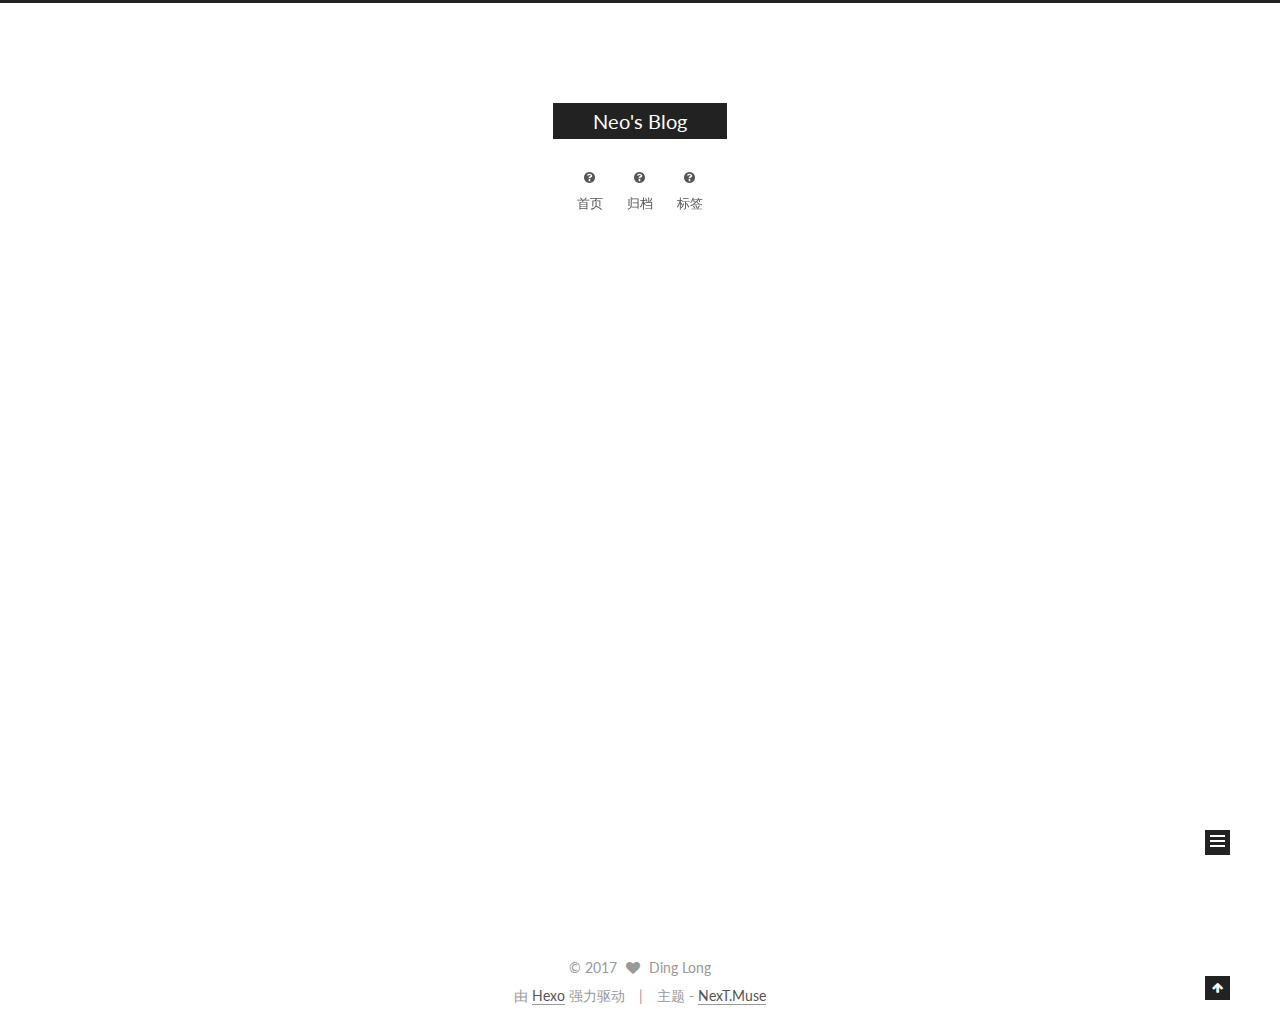
==== index.html @ 4c738f98 "Site updated: 2017-01-03 12:53:39" ====
<!doctype html>



  


<html class="theme-next muse use-motion" lang="zh-Hans">
<head>
  <meta charset="UTF-8"/>
<meta http-equiv="X-UA-Compatible" content="IE=edge" />
<meta name="viewport" content="width=device-width, initial-scale=1, maximum-scale=1"/>



<meta http-equiv="Cache-Control" content="no-transform" />
<meta http-equiv="Cache-Control" content="no-siteapp" />












  
  
  <link href="/lib/fancybox/source/jquery.fancybox.css?v=2.1.5" rel="stylesheet" type="text/css" />




  
  
  
  

  
    
    
  

  

  

  

  

  
    
    
    <link href="//fonts.googleapis.com/css?family=Lato:300,300italic,400,400italic,700,700italic&subset=latin,latin-ext" rel="stylesheet" type="text/css">
  






<link href="/lib/font-awesome/css/font-awesome.min.css?v=4.6.2" rel="stylesheet" type="text/css" />

<link href="/css/main.css?v=5.1.0" rel="stylesheet" type="text/css" />


  <meta name="keywords" content="Hexo, NexT" />








  <link rel="shortcut icon" type="image/x-icon" href="/favicon.ico?v=5.1.0" />






<meta property="og:type" content="website">
<meta property="og:title" content="Neo's Blog">
<meta property="og:url" content="http://yoursite.com/index.html">
<meta property="og:site_name" content="Neo's Blog">
<meta name="twitter:card" content="summary">
<meta name="twitter:title" content="Neo's Blog">



<script type="text/javascript" id="hexo.configurations">
  var NexT = window.NexT || {};
  var CONFIG = {
    root: '/',
    scheme: 'Muse',
    sidebar: {"position":"left","display":"post"},
    fancybox: true,
    motion: true,
    duoshuo: {
      userId: '0',
      author: '博主'
    },
    algolia: {
      applicationID: '',
      apiKey: '',
      indexName: '',
      hits: {"per_page":10},
      labels: {"input_placeholder":"Search for Posts","hits_empty":"We didn't find any results for the search: ${query}","hits_stats":"${hits} results found in ${time} ms"}
    }
  };
</script>



  <link rel="canonical" href="http://yoursite.com/"/>





  <title> Neo's Blog </title>
</head>

<body itemscope itemtype="http://schema.org/WebPage" lang="zh-Hans">

  










  
  
    
  

  <div class="container one-collumn sidebar-position-left 
   page-home 
 ">
    <div class="headband"></div>

    <header id="header" class="header" itemscope itemtype="http://schema.org/WPHeader">
      <div class="header-inner"><div class="site-meta ">
  

  <div class="custom-logo-site-title">
    <a href="/"  class="brand" rel="start">
      <span class="logo-line-before"><i></i></span>
      <span class="site-title">Neo's Blog</span>
      <span class="logo-line-after"><i></i></span>
    </a>
  </div>
    
      <p class="site-subtitle"></p>
    
</div>

<div class="site-nav-toggle">
  <button>
    <span class="btn-bar"></span>
    <span class="btn-bar"></span>
    <span class="btn-bar"></span>
  </button>
</div>

<nav class="site-nav">
  

  
    <ul id="menu" class="menu">
      
        
        <li class="menu-item menu-item-home">
          <a href="/" rel="section">
            
              <i class="menu-item-icon fa fa-fw fa-question-circle"></i> <br />
            
            首页
          </a>
        </li>
      
        
        <li class="menu-item menu-item-archives">
          <a href="/archives" rel="section">
            
              <i class="menu-item-icon fa fa-fw fa-question-circle"></i> <br />
            
            归档
          </a>
        </li>
      
        
        <li class="menu-item menu-item-tags">
          <a href="/tags" rel="section">
            
              <i class="menu-item-icon fa fa-fw fa-question-circle"></i> <br />
            
            标签
          </a>
        </li>
      

      
    </ul>
  

  
</nav>



 </div>
    </header>

    <main id="main" class="main">
      <div class="main-inner">
        <div class="content-wrap">
          <div id="content" class="content">
            
  <section id="posts" class="posts-expand">
    
      

  

  
  
  

  <article class="post post-type-normal " itemscope itemtype="http://schema.org/Article">
  <link itemprop="mainEntityOfPage" href="http://yoursite.com/2016/12/30/乐观锁和悲观锁/">

  <span style="display:none" itemprop="author" itemscope itemtype="http://schema.org/Person">
    <meta itemprop="name" content="Ding Long">
    <meta itemprop="description" content="">
    <meta itemprop="image" content="/images/avatar.gif">
  </span>

  <span style="display:none" itemprop="publisher" itemscope itemtype="http://schema.org/Organization">
    <meta itemprop="name" content="Neo's Blog">
    <span style="display:none" itemprop="logo" itemscope itemtype="http://schema.org/ImageObject">
      <img style="display:none;" itemprop="url image" alt="Neo's Blog" src="">
    </span>
  </span>

    
      <header class="post-header">

        
        
          <h1 class="post-title" itemprop="name headline">
            
            
              
                
                <a class="post-title-link" href="/2016/12/30/乐观锁和悲观锁/" itemprop="url">
                  乐观锁和悲观锁
                </a>
              
            
          </h1>
        

        <div class="post-meta">
          <span class="post-time">
            
              <span class="post-meta-item-icon">
                <i class="fa fa-calendar-o"></i>
              </span>
              
                <span class="post-meta-item-text">发表于</span>
              
              <time title="Post created" itemprop="dateCreated datePublished" datetime="2016-12-30T16:13:19+08:00">
                2016-12-30
              </time>
            

            

            
          </span>

          

          
            
          

          

          
          

          

          

        </div>
      </header>
    


    <div class="post-body" itemprop="articleBody">

      
      

      
        
          
            <h6 id="悲观锁-Pessimistic-Lock"><a href="#悲观锁-Pessimistic-Lock" class="headerlink" title="悲观锁(Pessimistic Lock)"></a>悲观锁(Pessimistic Lock)</h6><p>悲观锁(Pessimistic Lock), 顾名思义，就是很悲观，每次去拿数据的时候都认为别人会修改，所以每次在拿数据的时候都会上锁，这样别人想拿这个数据就会block直到它拿到锁。传统的关系型数据库里边就用到了很多这种锁机制，比如行锁，表锁等，读锁，写锁等，都是在做操作之前先上锁。</p>
<h6 id="乐观锁-Optimistic-Lock"><a href="#乐观锁-Optimistic-Lock" class="headerlink" title="乐观锁(Optimistic Lock)"></a>乐观锁(Optimistic Lock)</h6><p>乐观锁(Optimistic Lock), 顾名思义，就是很乐观，每次去拿数据的时候都认为别人不会修改，所以不会上锁，但是在更新的时候会判断一下在此期间别人有没有去更新这个数据，可以使用版本号等机制。乐观锁适用于多读的应用类型，这样可以提高吞吐量，像数据库如果提供类似于write_condition机制的其实都是提供的乐观锁。</p>
<p>两种锁各有优缺点，不可认为一种好于另一种，像乐观锁适用于写比较少的情况下，即冲突真的很少发生的时候，这样可以省去了锁的开销，加大了系统的整个吞吐量。但如果经常产生冲突，上层应用会不断的进行retry，这样反倒是降低了性能，所以这种情况下用悲观锁就比较合适。</p>

          
        
      
    </div>

    <div>
      
    </div>

    <div>
      
    </div>


    <footer class="post-footer">
      

      

      
      
        <div class="post-eof"></div>
      
    </footer>
  </article>


    
  </section>

  


          </div>
          


          

        </div>
        
          
  
  <div class="sidebar-toggle">
    <div class="sidebar-toggle-line-wrap">
      <span class="sidebar-toggle-line sidebar-toggle-line-first"></span>
      <span class="sidebar-toggle-line sidebar-toggle-line-middle"></span>
      <span class="sidebar-toggle-line sidebar-toggle-line-last"></span>
    </div>
  </div>

  <aside id="sidebar" class="sidebar">
    <div class="sidebar-inner">

      

      

      <section class="site-overview sidebar-panel sidebar-panel-active">
        <div class="site-author motion-element" itemprop="author" itemscope itemtype="http://schema.org/Person">
          <img class="site-author-image" itemprop="image"
               src="/images/avatar.gif"
               alt="Ding Long" />
          <p class="site-author-name" itemprop="name">Ding Long</p>
          <p class="site-description motion-element" itemprop="description"></p>
        </div>
        <nav class="site-state motion-element">
        
          
            <div class="site-state-item site-state-posts">
              <a href="/archives">
                <span class="site-state-item-count">1</span>
                <span class="site-state-item-name">日志</span>
              </a>
            </div>
          

          

          
            <div class="site-state-item site-state-tags">
              <a href="/tags">
                <span class="site-state-item-count">1</span>
                <span class="site-state-item-name">标签</span>
              </a>
            </div>
          

        </nav>

        

        <div class="links-of-author motion-element">
          
        </div>

        
        

        
        

        


      </section>

      

    </div>
  </aside>


        
      </div>
    </main>

    <footer id="footer" class="footer">
      <div class="footer-inner">
        <div class="copyright" >
  
  &copy; 
  <span itemprop="copyrightYear">2017</span>
  <span class="with-love">
    <i class="fa fa-heart"></i>
  </span>
  <span class="author" itemprop="copyrightHolder">Ding Long</span>
</div>


<div class="powered-by">
  由 <a class="theme-link" href="https://hexo.io">Hexo</a> 强力驱动
</div>

<div class="theme-info">
  主题 -
  <a class="theme-link" href="https://github.com/iissnan/hexo-theme-next">
    NexT.Muse
  </a>
</div>


        

        
      </div>
    </footer>

    <div class="back-to-top">
      <i class="fa fa-arrow-up"></i>
    </div>
  </div>

  

<script type="text/javascript">
  if (Object.prototype.toString.call(window.Promise) !== '[object Function]') {
    window.Promise = null;
  }
</script>









  



  
  <script type="text/javascript" src="/lib/jquery/index.js?v=2.1.3"></script>

  
  <script type="text/javascript" src="/lib/fastclick/lib/fastclick.min.js?v=1.0.6"></script>

  
  <script type="text/javascript" src="/lib/jquery_lazyload/jquery.lazyload.js?v=1.9.7"></script>

  
  <script type="text/javascript" src="/lib/velocity/velocity.min.js?v=1.2.1"></script>

  
  <script type="text/javascript" src="/lib/velocity/velocity.ui.min.js?v=1.2.1"></script>

  
  <script type="text/javascript" src="/lib/fancybox/source/jquery.fancybox.pack.js?v=2.1.5"></script>


  


  <script type="text/javascript" src="/js/src/utils.js?v=5.1.0"></script>

  <script type="text/javascript" src="/js/src/motion.js?v=5.1.0"></script>



  
  

  

  


  <script type="text/javascript" src="/js/src/bootstrap.js?v=5.1.0"></script>



  



  




	





  




  
  

  

  

  

  


</body>
</html>
---- css/main.css ----
/* normalize.css v3.0.2 | MIT License | git.io/normalize */
html {
  font-family: sans-serif; /* 1 */
  -ms-text-size-adjust: 100%; /* 2 */
  -webkit-text-size-adjust: 100%; /* 2 */
}
body {
  margin: 0;
}
article,
aside,
details,
figcaption,
figure,
footer,
header,
hgroup,
main,
menu,
nav,
section,
summary {
  display: block;
}
audio,
canvas,
progress,
video {
  display: inline-block; /* 1 */
  vertical-align: baseline; /* 2 */
}
audio:not([controls]) {
  display: none;
  height: 0;
}
[hidden],
template {
  display: none;
}
a {
  background-color: transparent;
}
a:active,
a:hover {
  outline: 0;
}
abbr[title] {
  border-bottom: 1px dotted;
}
b,
strong {
  font-weight: bold;
}
dfn {
  font-style: italic;
}
h1 {
  font-size: 2em;
  margin: 0.67em 0;
}
mark {
  background: #ff0;
  color: #000;
}
small {
  font-size: 80%;
}
sub,
sup {
  font-size: 75%;
  line-height: 0;
  position: relative;
  vertical-align: baseline;
}
sup {
  top: -0.5em;
}
sub {
  bottom: -0.25em;
}
img {
  border: 0;
}
svg:not(:root) {
  overflow: hidden;
}
figure {
  margin: 1em 40px;
}
hr {
  -moz-box-sizing: content-box;
  box-sizing: content-box;
  height: 0;
}
pre {
  overflow: auto;
}
code,
kbd,
pre,
samp {
  font-family: monospace, monospace;
  font-size: 1em;
}
button,
input,
optgroup,
select,
textarea {
  color: inherit; /* 1 */
  font: inherit; /* 2 */
  margin: 0; /* 3 */
}
button {
  overflow: visible;
}
button,
select {
  text-transform: none;
}
button,
html input[type="button"],
input[type="reset"],
input[type="submit"] {
  -webkit-appearance: button; /* 2 */
  cursor: pointer; /* 3 */
}
button[disabled],
html input[disabled] {
  cursor: default;
}
button::-moz-focus-inner,
input::-moz-focus-inner {
  border: 0;
  padding: 0;
}
input {
  line-height: normal;
}
input[type="checkbox"],
input[type="radio"] {
  box-sizing: border-box; /* 1 */
  padding: 0; /* 2 */
}
input[type="number"]::-webkit-inner-spin-button,
input[type="number"]::-webkit-outer-spin-button {
  height: auto;
}
input[type="search"] {
  -webkit-appearance: textfield; /* 1 */
  -moz-box-sizing: content-box;
  -webkit-box-sizing: content-box; /* 2 */
  box-sizing: content-box;
}
input[type="search"]::-webkit-search-cancel-button,
input[type="search"]::-webkit-search-decoration {
  -webkit-appearance: none;
}
fieldset {
  border: 1px solid #c0c0c0;
  margin: 0 2px;
  padding: 0.35em 0.625em 0.75em;
}
legend {
  border: 0; /* 1 */
  padding: 0; /* 2 */
}
textarea {
  overflow: auto;
}
optgroup {
  font-weight: bold;
}
table {
  border-collapse: collapse;
  border-spacing: 0;
}
td,
th {
  padding: 0;
}
::selection {
  background: #262a30;
  color: #fff;
}
body {
  position: relative;
  font-family: 'Lato', "PingFang SC", "Microsoft YaHei", sans-serif;
  font-size: 14px;
  line-height: 2;
  color: #555;
  background: #fff;
}
@media (max-width: 767px) {
  body {
    padding-right: 0 !important;
  }
}
@media (min-width: 768px) and (max-width: 991px) {
  body {
    padding-right: 0 !important;
  }
}
@media (min-width: 1600px) {
  body {
    font-size: 16px;
  }
}
h1,
h2,
h3,
h4,
h5,
h6 {
  margin: 0;
  padding: 0;
  font-weight: bold;
  line-height: 1.5;
  font-family: 'Lato', "PingFang SC", "Microsoft YaHei", sans-serif;
}
h2,
h3,
h4,
h5,
h6 {
  margin: 20px 0 15px;
}
h1 {
  font-size: 22px;
}
@media (max-width: 767px) {
  h1 {
    font-size: 18px;
  }
}
h2 {
  font-size: 20px;
}
@media (max-width: 767px) {
  h2 {
    font-size: 16px;
  }
}
h3 {
  font-size: 18px;
}
@media (max-width: 767px) {
  h3 {
    font-size: 14px;
  }
}
h4 {
  font-size: 16px;
}
@media (max-width: 767px) {
  h4 {
    font-size: 12px;
  }
}
h5 {
  font-size: 14px;
}
@media (max-width: 767px) {
  h5 {
    font-size: 10px;
  }
}
h6 {
  font-size: 12px;
}
@media (max-width: 767px) {
  h6 {
    font-size: 8px;
  }
}
p {
  margin: 0 0 25px 0;
}
a {
  color: #555;
  text-decoration: none;
  border-bottom: 1px solid #999;
  word-wrap: break-word;
}
a:hover {
  color: #222;
  border-bottom-color: #222;
}
ul {
  list-style: none;
}
blockquote {
  margin: 0;
  padding: 0;
}
img {
  display: block;
  margin: auto;
  max-width: 100%;
  height: auto;
}
hr {
  margin: 40px 0;
  height: 3px;
  border: none;
  background-color: #ddd;
  background-image: repeating-linear-gradient(-45deg, #fff, #fff 4px, transparent 4px, transparent 8px);
}
blockquote {
  padding: 0 15px;
  color: #666;
  border-left: 4px solid #ddd;
}
blockquote cite::before {
  content: "-";
  padding: 0 5px;
}
dt {
  font-weight: 700;
}
dd {
  margin: 0;
  padding: 0;
}
.text-left {
  text-align: left;
}
.text-center {
  text-align: center;
}
.text-right {
  text-align: right;
}
.text-justify {
  text-align: justify;
}
.text-nowrap {
  white-space: nowrap;
}
.text-lowercase {
  text-transform: lowercase;
}
.text-uppercase {
  text-transform: uppercase;
}
.text-capitalize {
  text-transform: capitalize;
}
.center-block {
  display: block;
  margin-left: auto;
  margin-right: auto;
}
.clearfix:before,
.clearfix:after {
  content: " ";
  display: table;
}
.clearfix:after {
  clear: both;
}
.pullquote {
  width: 45%;
}
.pullquote.left {
  float: left;
  margin-left: 5px;
  margin-right: 10px;
}
.pullquote.right {
  float: right;
  margin-left: 10px;
  margin-right: 5px;
}
.affix.affix.affix {
  position: fixed;
}
.translation {
  margin-top: -20px;
  font-size: 14px;
  color: #999;
}
.scrollbar-measure {
  width: 100px;
  height: 100px;
  overflow: scroll;
  position: absolute;
  top: -9999px;
}
.use-motion .motion-element {
  opacity: 0;
}
#local-search-input {
  padding: 3px;
  border: none;
  text-indent: 14px;
  border-radius: 0;
  width: 140px;
  outline: none;
  border-bottom: 1px solid #999;
  background: inherit;
  opacity: 0.5;
}
#local-search-input:focus {
  opacity: 1;
}
.search-icon {
  position: absolute;
  top: 9px;
}
table {
  margin: 20px 0;
  width: 100%;
  border-collapse: collapse;
  border-spacing: 0;
  border: 1px solid #ddd;
  font-size: 14px;
  table-layout: fixed;
  word-wrap: break-all;
}
table>tbody>tr:nth-of-type(odd) {
  background-color: #f9f9f9;
}
table>tbody>tr:hover {
  background-color: #f5f5f5;
}
caption,
th,
td {
  padding: 8px;
  text-align: left;
  vertical-align: middle;
  font-weight: normal;
}
th,
td {
  border-bottom: 3px solid #ddd;
  border-right: 1px solid #eee;
}
th {
  padding-bottom: 10px;
  font-weight: 700;
}
td {
  border-bottom-width: 1px;
}
html,
body {
  height: 100%;
}
.container {
  position: relative;
  min-height: 100%;
}
.header-inner {
  margin: 0 auto;
  padding: 100px 0 70px;
  width: 700px;
}
@media (min-width: 1600px) {
  .container .header-inner {
    width: 900px;
  }
}
.main {
  padding-bottom: 150px;
}
.main-inner {
  margin: 0 auto;
  width: 700px;
}
@media (min-width: 1600px) {
  .container .main-inner {
    width: 900px;
  }
}
.footer {
  position: absolute;
  left: 0;
  bottom: 0;
  width: 100%;
  min-height: 50px;
}
.footer-inner {
  box-sizing: border-box;
  margin: 20px auto;
  width: 700px;
}
@media (min-width: 1600px) {
  .container .footer-inner {
    width: 900px;
  }
}
pre,
.highlight {
  overflow: auto;
  margin: 20px 0;
  padding: 0;
  font-size: 13px;
  color: #4d4d4c;
  background: #f7f7f7;
  line-height: 1.6;
}
pre,
code {
  font-family: consolas, Menlo, "PingFang SC", "Microsoft YaHei", monospace;
}
code {
  padding: 2px 4px;
  word-wrap: break-word;
  color: #4d4d4c;
  background: #f7f7f7;
  border-radius: 3px;
  font-size: 13px;
}
pre code {
  padding: 0;
  color: #4d4d4c;
  background: none;
  text-shadow: none;
}
.highlight {
  border-radius: 1px;
}
.highlight pre {
  border: none;
  margin: 0;
  padding: 10px 0;
}
.highlight table {
  margin: 0;
  width: auto;
  border: none;
}
.highlight td {
  border: none;
  padding: 0;
}
.highlight figcaption {
  font-size: 1em;
  color: #4d4d4c;
  line-height: 1em;
  margin-bottom: 1em;
}
.highlight figcaption:before,
.highlight figcaption:after {
  content: " ";
  display: table;
}
.highlight figcaption:after {
  clear: both;
}
.highlight figcaption a {
  float: right;
  color: #4d4d4c;
}
.highlight figcaption a:hover {
  border-bottom-color: #4d4d4c;
}
.highlight .gutter pre {
  padding-left: 10px;
  padding-right: 10px;
  color: #869194;
  text-align: right;
  background-color: #eff2f3;
}
.highlight .code pre {
  padding-left: 10px;
  padding-right: 10px;
  background-color: #f7f7f7;
}
.highlight .line {
  height: 20px;
}
.gutter {
  -webkit-user-select: none;
  -moz-user-select: none;
  -ms-user-select: none;
  user-select: none;
}
.gist table {
  width: auto;
}
.gist table td {
  border: none;
}
pre .deletion {
  background: #fdd;
}
pre .addition {
  background: #dfd;
}
pre .meta {
  color: #8959a8;
}
pre .comment {
  color: #8e908c;
}
pre .variable,
pre .attribute,
pre .tag,
pre .regexp,
pre .ruby .constant,
pre .xml .tag .title,
pre .xml .pi,
pre .xml .doctype,
pre .html .doctype,
pre .css .id,
pre .css .class,
pre .css .pseudo {
  color: #c82829;
}
pre .number,
pre .preprocessor,
pre .built_in,
pre .literal,
pre .params,
pre .constant,
pre .command {
  color: #f5871f;
}
pre .ruby .class .title,
pre .css .rules .attribute,
pre .string,
pre .value,
pre .inheritance,
pre .header,
pre .ruby .symbol,
pre .xml .cdata,
pre .special,
pre .number,
pre .formula {
  color: #718c00;
}
pre .title,
pre .css .hexcolor {
  color: #3e999f;
}
pre .function,
pre .python .decorator,
pre .python .title,
pre .ruby .function .title,
pre .ruby .title .keyword,
pre .perl .sub,
pre .javascript .title,
pre .coffeescript .title {
  color: #4271ae;
}
pre .keyword,
pre .javascript .function {
  color: #8959a8;
}
.full-image.full-image.full-image {
  border: none;
  max-width: 100%;
  width: auto;
  margin: 20px auto;
}
@media (min-width: 992px) {
  .full-image.full-image.full-image {
    max-width: none;
    width: 126%;
    margin: 0 -13%;
  }
}
.blockquote-center,
.page-home .post-type-quote blockquote,
.page-post-detail .post-type-quote blockquote {
  position: relative;
  margin: 40px 0;
  padding: 0;
  border-left: none;
  text-align: center;
}
.blockquote-center::before,
.page-home .post-type-quote blockquote::before,
.page-post-detail .post-type-quote blockquote::before,
.blockquote-center::after,
.page-home .post-type-quote blockquote::after,
.page-post-detail .post-type-quote blockquote::after {
  position: absolute;
  content: ' ';
  display: block;
  width: 100%;
  height: 24px;
  opacity: 0.2;
  background-repeat: no-repeat;
  background-position: 0 -6px;
  background-size: 22px 22px;
}
.blockquote-center::before,
.page-home .post-type-quote blockquote::before,
.page-post-detail .post-type-quote blockquote::before {
  top: -20px;
  background-image: url("../images/quote-l.svg");
  border-top: 1px solid #ccc;
}
.blockquote-center::after,
.page-home .post-type-quote blockquote::after,
.page-post-detail .post-type-quote blockquote::after {
  bottom: -20px;
  background-image: url("../images/quote-r.svg");
  border-bottom: 1px solid #ccc;
  background-position: 100% 8px;
}
.blockquote-center p,
.page-home .post-type-quote blockquote p,
.page-post-detail .post-type-quote blockquote p,
.blockquote-center div,
.page-home .post-type-quote blockquote div,
.page-post-detail .post-type-quote blockquote div {
  text-align: center;
}
.post .post-body .group-picture img {
  box-sizing: border-box;
  padding: 0 3px;
  border: none;
}
.post .group-picture-row {
  overflow: hidden;
  margin-top: 6px;
}
.post .group-picture-row:first-child {
  margin-top: 0;
}
.post .group-picture-column {
  float: left;
}
.page-post-detail .post-body .group-picture-column {
  float: none;
  margin-top: 10px;
  width: auto !important;
}
.page-post-detail .post-body .group-picture-column img {
  margin: 0 auto;
}
.page-archive .group-picture-container {
  overflow: hidden;
}
.page-archive .group-picture-row {
  float: left;
}
.page-archive .group-picture-row:first-child {
  margin-top: 6px;
}
.page-archive .group-picture-column {
  max-width: 150px;
  max-height: 150px;
}
.note {
  padding: 20px;
  margin: 20px 0;
  border: 1px solid #eee;
  border-left-width: 5px;
  border-radius: 3px;
}
.note h2,
.note h3,
.note h4,
.note h5,
.note h6 {
  margin-top: 0;
  margin-bottom: 5px;
}
.note p:last-child {
  margin-bottom: 0;
}
.note code {
  border-radius: 3px;
}
.note+.note {
  margin-top: -5px;
}
.default {
  border-left-color: #777;
}
.default h2,
.default h3,
.default h4,
.default h5,
.default h6 {
  color: #777;
}
.primary {
  border-left-color: #428bca;
}
.primary h2,
.primary h3,
.primary h4,
.primary h5,
.primary h6 {
  color: #428bca;
}
.success {
  border-left-color: #5cb85c;
}
.success h2,
.success h3,
.success h4,
.success h5,
.success h6 {
  color: #5cb85c;
}
.danger {
  border-left-color: #d9534f;
}
.danger h2,
.danger h3,
.danger h4,
.danger h5,
.danger h6 {
  color: #d9534f;
}
.warning {
  border-left-color: #f0ad4e;
}
.warning h2,
.warning h3,
.warning h4,
.warning h5,
.warning h6 {
  color: #f0ad4e;
}
.info {
  border-left-color: #5bc0de;
}
.info h2,
.info h3,
.info h4,
.info h5,
.info h6 {
  color: #5bc0de;
}
.btn {
  display: inline-block;
  padding: 0 20px;
  font-size: 14px;
  color: #fff;
  background: #222;
  border: 2px solid #222;
  text-decoration: none;
  border-radius: 0;
  transition-property: background-color;
  transition-duration: 0.2s;
  transition-timing-function: ease-in-out;
  transition-delay: 0s;
}
.btn:hover,
.post-more-link .btn:hover {
  border-color: #222;
  color: #222;
  background: #fff;
}
.btn-bar {
  display: block;
  width: 22px;
  height: 2px;
  background: #555;
  border-radius: 1px;
}
.btn-bar+.btn-bar {
  margin-top: 4px;
}
.pagination {
  margin: 120px 0 40px;
  text-align: center;
  border-top: 1px solid #eee;
}
.page-number-basic,
.pagination .prev,
.pagination .next,
.pagination .page-number,
.pagination .space {
  display: inline-block;
  position: relative;
  top: -1px;
  margin: 0 10px;
  padding: 0 10px;
  line-height: 30px;
}
@media (max-width: 767px) {
  .page-number-basic,
  .pagination .prev,
  .pagination .next,
  .pagination .page-number,
  .pagination .space {
    margin: 0 5px;
  }
}
.pagination .prev,
.pagination .next,
.pagination .page-number {
  border-bottom: 0;
  border-top: 1px solid #eee;
  transition-property: border-color;
  transition-duration: 0.2s;
  transition-timing-function: ease-in-out;
  transition-delay: 0s;
}
.pagination .prev:hover,
.pagination .next:hover,
.pagination .page-number:hover {
  border-top-color: #222;
}
.pagination .space {
  padding: 0;
  margin: 0;
}
.pagination .prev {
  margin-left: 0;
}
.pagination .next {
  margin-right: 0;
}
.pagination .page-number.current {
  color: #fff;
  background: #ccc;
  border-top-color: #ccc;
}
@media (max-width: 767px) {
  .pagination {
    border-top: none;
  }
  .pagination .prev,
  .pagination .next,
  .pagination .page-number {
    margin-bottom: 10px;
    border-top: 0;
    border-bottom: 1px solid #eee;
  }
  .pagination .prev:hover,
  .pagination .next:hover,
  .pagination .page-number:hover {
    border-bottom-color: #222;
  }
}
.comments {
  margin: 60px 20px 0;
}
.tag-cloud {
  text-align: center;
}
.tag-cloud a {
  display: inline-block;
  margin: 10px;
}
.back-to-top {
  box-sizing: border-box;
  position: fixed;
  bottom: -100px;
  right: 50px;
  z-index: 1050;
  padding: 0 6px;
  width: 25px;
  background: #222;
  font-size: 12px;
  opacity: 1;
  color: #fff;
  cursor: pointer;
  text-align: center;
  -webkit-transform: translateZ(0);
  transition-property: bottom;
  transition-duration: 0.2s;
  transition-timing-function: ease-in-out;
  transition-delay: 0s;
}
@media (max-width: 767px) {
  .back-to-top {
    display: none;
  }
}
@media (min-width: 768px) and (max-width: 991px) {
  .back-to-top {
    display: none;
  }
}
.back-to-top.back-to-top-on {
  bottom: 19px;
}
.header {
  background: #fff;
}
.header-inner {
  position: relative;
}
.headband {
  height: 3px;
  background: #222;
}
.site-meta {
  margin: 0;
  text-align: center;
}
@media (max-width: 767px) {
  .site-meta {
    text-align: center;
  }
}
.brand {
  position: relative;
  display: inline-block;
  padding: 0 40px;
  color: #fff;
  background: #222;
  border-bottom: none;
}
.brand:hover {
  color: #fff;
}
.logo {
  display: inline-block;
  margin-right: 5px;
  line-height: 36px;
  vertical-align: top;
}
.site-title {
  display: inline-block;
  vertical-align: top;
  line-height: 36px;
  font-size: 20px;
  font-weight: normal;
  font-family: 'Lato', "PingFang SC", "Microsoft YaHei", sans-serif;
}
.site-subtitle {
  margin-top: 10px;
  font-size: 13px;
  color: #999;
}
.use-motion .brand {
  opacity: 0;
}
.use-motion .logo,
.use-motion .site-title,
.use-motion .site-subtitle {
  opacity: 0;
  position: relative;
  top: -10px;
}
.site-nav-toggle {
  display: none;
  position: absolute;
  top: 10px;
  left: 10px;
}
@media (max-width: 767px) {
  .site-nav-toggle {
    display: block;
  }
}
.site-nav-toggle button {
  margin-top: 2px;
  padding: 9px 10px;
  background: transparent;
  border: none;
}
@media (max-width: 767px) {
  .site-nav {
    display: none;
    margin: 0 -10px;
    padding: 0 10px;
    clear: both;
    border-top: 1px solid #ddd;
  }
}
@media (min-width: 768px) and (max-width: 991px) {
  .site-nav {
    display: block !important;
  }
}
@media (min-width: 992px) {
  .site-nav {
    display: block !important;
  }
}
.menu {
  margin-top: 20px;
  padding-left: 0;
  text-align: center;
}
.menu .menu-item {
  display: inline-block;
  margin: 0 10px;
}
@media screen and (max-width: 767px) {
  .menu .menu-item {
    margin-top: 10px;
  }
}
.menu .menu-item a {
  display: block;
  font-size: 13px;
  text-transform: capitalize;
  line-height: inherit;
  border-bottom: 1px solid transparent;
  transition-property: border-color;
  transition-duration: 0.2s;
  transition-timing-function: ease-in-out;
  transition-delay: 0s;
}
.menu .menu-item a:hover {
  border-bottom-color: #222;
}
.menu .menu-item .fa {
  margin-right: 5px;
}
.use-motion .menu-item {
  opacity: 0;
}
.post-body {
  font-family: 'Lato', "PingFang SC", "Microsoft YaHei", sans-serif;
}
@media (max-width: 767px) {
  .post-body {
    word-break: break-word;
  }
}
.post-body .fancybox img {
  display: block !important;
  margin: 0 auto;
  cursor: pointer;
  cursor: zoom-in;
  cursor: -webkit-zoom-in;
}
.post-body .image-caption,
.post-body .figure .caption {
  margin: 10px auto 15px;
  text-align: center;
  font-size: 14px;
  color: #999;
  font-weight: bold;
  line-height: 1;
}
.post-sticky-flag {
  display: inline-block;
  font-size: 16px;
  -ms-transform: rotate(30deg);
  -webkit-transform: rotate(30deg);
  -moz-transform: rotate(30deg);
  -ms-transform: rotate(30deg);
  -o-transform: rotate(30deg);
  transform: rotate(30deg);
}
.posts-expand {
  padding-top: 40px;
}
@media (max-width: 767px) {
  .posts-expand {
    margin: 0 20px;
  }
  .post-body pre,
  .post-body .highlight {
    padding: 10px;
  }
  .post-body pre .gutter pre,
  .post-body .highlight .gutter pre {
    padding-right: 10px;
  }
}
@media (min-width: 992px) {
  .posts-expand .post-body {
    text-align: justify;
  }
}
.posts-expand .post-body h2,
.posts-expand .post-body h3,
.posts-expand .post-body h4,
.posts-expand .post-body h5,
.posts-expand .post-body h6 {
  padding-top: 10px;
}
.posts-expand .post-body h2 .header-anchor,
.posts-expand .post-body h3 .header-anchor,
.posts-expand .post-body h4 .header-anchor,
.posts-expand .post-body h5 .header-anchor,
.posts-expand .post-body h6 .header-anchor {
  float: right;
  margin-left: 10px;
  color: #ccc;
  border-bottom-style: none;
  visibility: hidden;
}
.posts-expand .post-body h2 .header-anchor:hover,
.posts-expand .post-body h3 .header-anchor:hover,
.posts-expand .post-body h4 .header-anchor:hover,
.posts-expand .post-body h5 .header-anchor:hover,
.posts-expand .post-body h6 .header-anchor:hover {
  color: inherit;
}
.posts-expand .post-body h2:hover .header-anchor,
.posts-expand .post-body h3:hover .header-anchor,
.posts-expand .post-body h4:hover .header-anchor,
.posts-expand .post-body h5:hover .header-anchor,
.posts-expand .post-body h6:hover .header-anchor {
  visibility: visible;
}
.posts-expand .post-body ul li {
  list-style: circle;
}
.posts-expand .post-body img {
  box-sizing: border-box;
  margin: auto;
  padding: 3px;
  border: 1px solid #ddd;
}
.posts-expand .fancybox img {
  margin: 0 auto;
}
@media (max-width: 767px) {
  .posts-collapse {
    margin: 0 20px;
  }
  .posts-collapse .post-title,
  .posts-collapse .post-meta {
    display: block;
    width: auto;
    text-align: left;
  }
}
.posts-collapse {
  position: relative;
  z-index: 1010;
  margin-left: 55px;
}
.posts-collapse::after {
  content: " ";
  position: absolute;
  top: 20px;
  left: 0;
  margin-left: -2px;
  width: 4px;
  height: 100%;
  background: #f5f5f5;
  z-index: -1;
}
@media (max-width: 767px) {
  .posts-collapse {
    margin: 0 20px;
  }
}
.posts-collapse .collection-title {
  position: relative;
  margin: 60px 0;
}
.posts-collapse .collection-title h2 {
  margin-left: 20px;
}
.posts-collapse .collection-title small {
  color: #bbb;
}
.posts-collapse .collection-title::before {
  content: " ";
  position: absolute;
  left: 0;
  top: 50%;
  margin-left: -4px;
  margin-top: -4px;
  width: 8px;
  height: 8px;
  background: #bbb;
  border-radius: 50%;
}
.posts-collapse .post {
  margin: 30px 0;
}
.posts-collapse .post-header {
  position: relative;
  transition-duration: 0.2s;
  transition-timing-function: ease-in-out;
  transition-delay: 0s;
  transition-property: border;
  border-bottom: 1px dashed #ccc;
}
.posts-collapse .post-header::before {
  content: " ";
  position: absolute;
  left: 0;
  top: 12px;
  width: 6px;
  height: 6px;
  margin-left: -4px;
  background: #bbb;
  border-radius: 50%;
  border: 1px solid #fff;
  transition-duration: 0.2s;
  transition-timing-function: ease-in-out;
  transition-delay: 0s;
  transition-property: background;
}
.posts-collapse .post-header:hover {
  border-bottom-color: #666;
}
.posts-collapse .post-header:hover::before {
  background: #222;
}
.posts-collapse .post-meta {
  position: absolute;
  font-size: 12px;
  left: 20px;
  top: 5px;
}
.posts-collapse .post-comments-count {
  display: none;
}
.posts-collapse .post-title {
  margin-left: 60px;
  font-size: 16px;
  font-weight: normal;
  line-height: inherit;
}
.posts-collapse .post-title::after {
  margin-left: 3px;
  opacity: 0.6;
}
.posts-collapse .post-title a {
  color: #666;
  border-bottom: none;
}
.page-home .post-type-quote .post-header,
.page-post-detail .post-type-quote .post-header,
.page-home .post-type-quote .post-tags,
.page-post-detail .post-type-quote .post-tags {
  display: none;
}
.posts-expand .post-title {
  font-size: 26px;
  text-align: center;
  word-break: break-word;
  font-weight: 400;
}
@media (max-width: 767px) {
  .posts-expand .post-title {
    font-size: 22px;
  }
}
.posts-expand .post-title-link {
  display: inline-block;
  position: relative;
  color: #555;
  border-bottom: none;
  line-height: 1.2;
  vertical-align: top;
}
.posts-expand .post-title-link::before {
  content: "";
  position: absolute;
  width: 100%;
  height: 2px;
  bottom: 0;
  left: 0;
  background-color: #000;
  visibility: hidden;
  -webkit-transform: scaleX(0);
  -moz-transform: scaleX(0);
  -ms-transform: scaleX(0);
  -o-transform: scaleX(0);
  transform: scaleX(0);
  transition-duration: 0.2s;
  transition-timing-function: ease-in-out;
  transition-delay: 0s;
}
.posts-expand .post-title-link:hover::before {
  visibility: visible;
  -webkit-transform: scaleX(1);
  -moz-transform: scaleX(1);
  -ms-transform: scaleX(1);
  -o-transform: scaleX(1);
  transform: scaleX(1);
}
.posts-expand .post-title-link .fa {
  font-size: 16px;
}
.posts-expand .post-meta {
  margin: 3px 0 60px 0;
  color: #999;
  font-family: 'Lato', "PingFang SC", "Microsoft YaHei", sans-serif;
  font-size: 12px;
  text-align: center;
}
.posts-expand .post-meta .post-category-list {
  display: inline-block;
  margin: 0;
  padding: 3px;
}
.posts-expand .post-meta .post-category-list-link {
  color: #999;
}
.posts-expand .post-meta .post-description {
  font-size: 14px;
  margin-top: 2px;
}
.post-meta-divider {
  margin: 0 0.5em;
}
.post-meta-item-icon {
  margin-right: 3px;
}
@media (min-width: 768px) and (max-width: 991px) {
  .post-meta-item-icon {
    display: inline-block;
  }
}
@media (max-width: 767px) {
  .post-meta-item-icon {
    display: inline-block;
  }
}
@media (min-width: 768px) and (max-width: 991px) {
  .post-meta-item-text {
    display: none;
  }
}
@media (max-width: 767px) {
  .post-meta-item-text {
    display: none;
  }
}
@media (max-width: 767px) {
  .posts-expand .post-comments-count {
    display: none;
  }
}
.post-more-link {
  margin-top: 50px;
}
.post-more-link .btn {
  color: #fff;
  font-size: 14px;
  background: #222;
  border-radius: 0;
  line-height: 2;
}
.posts-expand .post-tags {
  margin-top: 40px;
  text-align: center;
}
.posts-expand .post-tags a {
  display: inline-block;
  margin-right: 10px;
  font-size: 13px;
}
.post-nav {
  display: table;
  margin-top: 60px;
  width: 100%;
  border-top: 1px solid #eee;
}
.post-nav-divider {
  display: table-cell;
  width: 10%;
}
.post-nav-item {
  display: table-cell;
  padding: 10px 0 0 0;
  width: 45%;
  vertical-align: top;
}
.post-nav-item a {
  position: relative;
  display: block;
  line-height: 25px;
  font-size: 14px;
  color: #555;
  border-bottom: none;
}
.post-nav-item a:hover {
  color: #222;
  border-bottom: none;
}
.post-nav-item a:active {
  top: 2px;
}
.post-nav-item .fa {
  position: absolute;
  top: 8px;
  left: 0;
  font-size: 12px;
}
.post-nav-next a {
  padding-left: 15px;
}
.post-nav-prev {
  text-align: right;
}
.post-nav-prev a {
  padding-right: 15px;
}
.post-nav-prev .fa {
  right: 0;
  left: auto;
}
.posts-expand .post-eof {
  display: block;
  margin: 80px auto 60px;
  width: 8%;
  height: 1px;
  background: #ccc;
  text-align: center;
}
.post:last-child .post-eof.post-eof.post-eof {
  display: none;
}
.post-gallery {
  display: table;
  table-layout: fixed;
  width: 100%;
  border-collapse: separate;
}
.post-gallery-row {
  display: table-row;
}
.post-gallery .post-gallery-img {
  display: table-cell;
  text-align: center;
  vertical-align: middle;
  border: none;
}
.post-gallery .post-gallery-img img {
  max-width: 100%;
  max-height: 100%;
  border: none;
}
.fancybox-close,
.fancybox-close:hover {
  border: none;
}
.sidebar {
  position: fixed;
  right: 0;
  top: 0;
  bottom: 0;
  width: 0;
  z-index: 1040;
  box-shadow: inset 0 2px 6px #000;
  background: #222;
  -webkit-transform: translateZ(0);
}
.sidebar a {
  color: #999;
  border-bottom-color: #555;
}
.sidebar a:hover {
  color: #eee;
}
@media (min-width: 768px) and (max-width: 991px) {
  .sidebar {
    display: none !important;
  }
}
@media (max-width: 767px) {
  .sidebar {
    display: none !important;
  }
}
.sidebar-inner {
  position: relative;
  padding: 20px 10px;
  color: #999;
  text-align: center;
}
.sidebar-toggle {
  position: fixed;
  right: 50px;
  bottom: 45px;
  width: 15px;
  height: 15px;
  padding: 5px;
  background: #222;
  line-height: 0;
  z-index: 1050;
  cursor: pointer;
  -webkit-transform: translateZ(0);
}
@media (min-width: 768px) and (max-width: 991px) {
  .sidebar-toggle {
    display: none;
  }
}
@media (max-width: 767px) {
  .sidebar-toggle {
    display: none;
  }
}
.sidebar-toggle-line {
  position: relative;
  display: inline-block;
  vertical-align: top;
  height: 2px;
  width: 100%;
  background: #fff;
  margin-top: 3px;
}
.sidebar-toggle-line:first-child {
  margin-top: 0;
}
.site-author-image {
  display: block;
  margin: 0 auto;
  padding: 2px;
  max-width: 96px;
  height: auto;
  border: 2px solid #333;
}
.site-author-name {
  margin: 5px 0 0;
  text-align: center;
  color: #f5f5f5;
  font-weight: normal;
}
.site-description {
  margin-top: 5px;
  text-align: center;
  font-size: 14px;
  color: #999;
}
.site-state {
  overflow: hidden;
  line-height: 1.4;
  white-space: nowrap;
  text-align: center;
}
.site-state-item {
  display: inline-block;
  padding: 0 15px;
  border-left: 1px solid #333;
}
.site-state-item:first-child {
  border-left: none;
}
.site-state-item a {
  border-bottom: none;
}
.site-state-item-count {
  display: block;
  text-align: center;
  color: inherit;
  font-weight: 600;
  font-size: 18px;
}
.site-state-item-name {
  font-size: 13px;
  color: inherit;
}
.feed-link {
  margin-top: 20px;
}
.feed-link a {
  display: inline-block;
  padding: 0 15px;
  color: #fc6423;
  border: 1px solid #fc6423;
  border-radius: 4px;
}
.feed-link a i {
  color: #fc6423;
  font-size: 14px;
}
.feed-link a:hover {
  color: #fff;
  background: #fc6423;
}
.feed-link a:hover i {
  color: #fff;
}
.links-of-author {
  margin-top: 20px;
}
.links-of-author a {
  display: inline-block;
  vertical-align: middle;
  margin-right: 10px;
  margin-bottom: 10px;
  border-bottom-color: #555;
  font-size: 13px;
}
.links-of-author a:before {
  display: inline-block;
  vertical-align: middle;
  margin-right: 3px;
  content: " ";
  width: 4px;
  height: 4px;
  border-radius: 50%;
  background: #3224a8;
}
.links-of-blogroll {
  font-size: 13px;
}
.links-of-blogroll-title {
  margin-top: 20px;
  font-size: 14px;
  font-weight: 600;
}
.links-of-blogroll-list {
  margin: 0;
  padding: 0;
}
.links-of-blogroll-item {
  padding: 2px 10px;
}
.sidebar-nav {
  margin: 0 0 20px;
  padding-left: 0;
}
.sidebar-nav li {
  display: inline-block;
  cursor: pointer;
  border-bottom: 1px solid transparent;
  font-size: 14px;
  color: #555;
}
.sidebar-nav li:hover {
  color: #f5f5f5;
}
.page-post-detail .sidebar-nav-toc {
  padding: 0 5px;
}
.page-post-detail .sidebar-nav-overview {
  margin-left: 10px;
}
.sidebar-nav .sidebar-nav-active {
  color: #87daff;
  border-bottom-color: #87daff;
}
.sidebar-nav .sidebar-nav-active:hover {
  color: #87daff;
}
.sidebar-panel {
  display: none;
}
.sidebar-panel-active {
  display: block;
}
.post-toc-empty {
  font-size: 14px;
  color: #666;
}
.post-toc-wrap {
  overflow: hidden;
}
.post-toc {
  overflow: auto;
}
.post-toc ol {
  margin: 0;
  padding: 0 2px 5px 10px;
  text-align: left;
  list-style: none;
  font-size: 14px;
}
.post-toc ol > ol {
  padding-left: 0;
}
.post-toc ol a {
  transition-duration: 0.2s;
  transition-timing-function: ease-in-out;
  transition-delay: 0s;
  transition-property: all;
  color: #999;
  border-bottom-color: #555;
}
.post-toc ol a:hover {
  color: #ccc;
  border-bottom-color: #ccc;
}
.post-toc .nav-item {
  overflow: hidden;
  text-overflow: ellipsis;
  white-space: nowrap;
  line-height: 1.8;
}
.post-toc .nav .nav-child {
  display: none;
}
.post-toc .nav .active > .nav-child {
  display: block;
}
.post-toc .nav .active-current > .nav-child {
  display: block;
}
.post-toc .nav .active-current > .nav-child > .nav-item {
  display: block;
}
.post-toc .nav .active > a {
  color: #87daff;
  border-bottom-color: #87daff;
}
.post-toc .nav .active-current > a {
  color: #87daff;
}
.post-toc .nav .active-current > a:hover {
  color: #87daff;
}
.footer {
  font-size: 14px;
  color: #999;
}
.footer img {
  border: none;
}
.footer-inner {
  text-align: center;
}
.with-love {
  display: inline-block;
  margin: 0 5px;
}
.powered-by,
.theme-info {
  display: inline-block;
}
.powered-by {
  margin-right: 10px;
}
.powered-by::after {
  content: "|";
  padding-left: 10px;
}
.cc-license {
  margin-top: 10px;
  text-align: center;
}
.cc-license .cc-opacity {
  opacity: 0.7;
  border-bottom: none;
}
.cc-license .cc-opacity:hover {
  opacity: 0.9;
}
.cc-license img {
  display: inline-block;
}
.theme-next #ds-thread #ds-reset {
  color: #555;
}
.theme-next #ds-thread #ds-reset .ds-replybox {
  margin-bottom: 30px;
}
.theme-next #ds-thread #ds-reset .ds-replybox .ds-avatar,
.theme-next #ds-reset .ds-avatar img {
  box-shadow: none;
}
.theme-next #ds-thread #ds-reset .ds-textarea-wrapper {
  border-color: #c7d4e1;
  background: none;
  border-top-right-radius: 3px;
  border-top-left-radius: 3px;
}
.theme-next #ds-thread #ds-reset .ds-textarea-wrapper textarea {
  height: 60px;
}
.theme-next #ds-reset .ds-rounded-top {
  border-radius: 0;
}
.theme-next #ds-thread #ds-reset .ds-post-toolbar {
  box-sizing: border-box;
  border: 1px solid #c7d4e1;
  background: #f6f8fa;
}
.theme-next #ds-thread #ds-reset .ds-post-options {
  height: 40px;
  border: none;
  background: none;
}
.theme-next #ds-thread #ds-reset .ds-toolbar-buttons {
  top: 11px;
}
.theme-next #ds-thread #ds-reset .ds-sync {
  top: 5px;
}
.theme-next #ds-thread #ds-reset .ds-post-button {
  top: 4px;
  right: 5px;
  width: 90px;
  height: 30px;
  border: 1px solid #c5ced7;
  border-radius: 3px;
  background-image: linear-gradient(#fbfbfc, #f5f7f9);
  color: #60676d;
}
.theme-next #ds-thread #ds-reset .ds-post-button:hover {
  background-position: 0 -30px;
  color: #60676d;
}
.theme-next #ds-thread #ds-reset .ds-comments-info {
  padding: 10px 0;
}
.theme-next #ds-thread #ds-reset .ds-sort {
  display: none;
}
.theme-next #ds-thread #ds-reset li.ds-tab a.ds-current {
  border: none;
  background: #f6f8fa;
  color: #60676d;
}
.theme-next #ds-thread #ds-reset li.ds-tab a.ds-current:hover {
  background-color: #e9f0f7;
  color: #60676d;
}
.theme-next #ds-thread #ds-reset li.ds-tab a {
  border-radius: 2px;
  padding: 5px;
}
.theme-next #ds-thread #ds-reset .ds-login-buttons p {
  color: #999;
  line-height: 36px;
}
.theme-next #ds-thread #ds-reset .ds-login-buttons .ds-service-list li {
  height: 28px;
}
.theme-next #ds-thread #ds-reset .ds-service-list a {
  background: none;
  padding: 5px;
  border: 1px solid;
  border-radius: 3px;
  text-align: center;
}
.theme-next #ds-thread #ds-reset .ds-service-list a:hover {
  color: #fff;
  background: #666;
}
.theme-next #ds-thread #ds-reset .ds-service-list .ds-weibo {
  color: #fc9b00;
  border-color: #fc9b00;
}
.theme-next #ds-thread #ds-reset .ds-service-list .ds-weibo:hover {
  background: #fc9b00;
}
.theme-next #ds-thread #ds-reset .ds-service-list .ds-qq {
  color: #60a3ec;
  border-color: #60a3ec;
}
.theme-next #ds-thread #ds-reset .ds-service-list .ds-qq:hover {
  background: #60a3ec;
}
.theme-next #ds-thread #ds-reset .ds-service-list .ds-renren {
  color: #2e7ac4;
  border-color: #2e7ac4;
}
.theme-next #ds-thread #ds-reset .ds-service-list .ds-renren:hover {
  background: #2e7ac4;
}
.theme-next #ds-thread #ds-reset .ds-service-list .ds-douban {
  color: #37994c;
  border-color: #37994c;
}
.theme-next #ds-thread #ds-reset .ds-service-list .ds-douban:hover {
  background: #37994c;
}
.theme-next #ds-thread #ds-reset .ds-service-list .ds-kaixin {
  color: #fef20d;
  border-color: #fef20d;
}
.theme-next #ds-thread #ds-reset .ds-service-list .ds-kaixin:hover {
  background: #fef20d;
}
.theme-next #ds-thread #ds-reset .ds-service-list .ds-netease {
  color: #f00;
  border-color: #f00;
}
.theme-next #ds-thread #ds-reset .ds-service-list .ds-netease:hover {
  background: #f00;
}
.theme-next #ds-thread #ds-reset .ds-service-list .ds-sohu {
  color: #ffcb05;
  border-color: #ffcb05;
}
.theme-next #ds-thread #ds-reset .ds-service-list .ds-sohu:hover {
  background: #ffcb05;
}
.theme-next #ds-thread #ds-reset .ds-service-list .ds-baidu {
  color: #2831e0;
  border-color: #2831e0;
}
.theme-next #ds-thread #ds-reset .ds-service-list .ds-baidu:hover {
  background: #2831e0;
}
.theme-next #ds-thread #ds-reset .ds-service-list .ds-google {
  color: #166bec;
  border-color: #166bec;
}
.theme-next #ds-thread #ds-reset .ds-service-list .ds-google:hover {
  background: #166bec;
}
.theme-next #ds-thread #ds-reset .ds-service-list .ds-weixin {
  color: #00ce0d;
  border-color: #00ce0d;
}
.theme-next #ds-thread #ds-reset .ds-service-list .ds-weixin:hover {
  background: #00ce0d;
}
.theme-next #ds-thread #ds-reset .ds-service-list .ds-more-services {
  border: none;
}
.theme-next #ds-thread #ds-reset .ds-service-list .ds-more-services:hover {
  background: none;
}
.theme-next #ds-reset .duoshuo-ua-admin {
  display: inline-block;
  color: #f00;
}
.theme-next #ds-reset .duoshuo-ua-platform,
.theme-next #ds-reset .duoshuo-ua-browser {
  color: #ccc;
}
.theme-next #ds-reset .duoshuo-ua-platform .fa,
.theme-next #ds-reset .duoshuo-ua-browser .fa {
  display: inline-block;
  margin-right: 3px;
}
.theme-next #ds-reset .duoshuo-ua-separator {
  display: inline-block;
  margin-left: 5px;
}
.theme-next .this_ua {
  background-color: #ccc !important;
  border-radius: 4px;
  padding: 0 5px !important;
  margin: 1px 1px !important;
  border: 1px solid #bbb !important;
  color: #fff;
  display: inline-block !important;
}
.theme-next .this_ua.admin {
  background-color: #d9534f !important;
  border-color: #d9534f !important;
}
.theme-next .this_ua.platform.iOS,
.theme-next .this_ua.platform.Mac,
.theme-next .this_ua.platform.Windows {
  background-color: #39b3d7 !important;
  border-color: #46b8da !important;
}
.theme-next .this_ua.platform.Linux {
  background-color: #3a3a3a !important;
  border-color: #1f1f1f !important;
}
.theme-next .this_ua.platform.Android {
  background-color: #00c47d !important;
  border-color: #01b171 !important;
}
.theme-next .this_ua.browser.Mobile,
.theme-next .this_ua.browser.Chrome {
  background-color: #5cb85c !important;
  border-color: #4cae4c !important;
}
.theme-next .this_ua.browser.Firefox {
  background-color: #f0ad4e !important;
  border-color: #eea236 !important;
}
.theme-next .this_ua.browser.Maxthon,
.theme-next .this_ua.browser.IE {
  background-color: #428bca !important;
  border-color: #357ebd !important;
}
.theme-next .this_ua.browser.baidu,
.theme-next .this_ua.browser.UCBrowser,
.theme-next .this_ua.browser.Opera {
  background-color: #d9534f !important;
  border-color: #d43f3a !important;
}
.theme-next .this_ua.browser.Android,
.theme-next .this_ua.browser.QQBrowser {
  background-color: #78ace9 !important;
  border-color: #4cae4c !important;
}
.cloud-tie-wrapper img {
  display: inline-block;
}
.cloud-tie-wrapper .total-txt {
  font-size: 1em !important;
}
.cloud-tie-join-count .join-count {
  color: #555 !important;
  font-size: inherit !important;
  margin: 0 !important;
}
.post-spread {
  margin-top: 20px;
  text-align: center;
}
.jiathis_style {
  display: inline-block;
}
.jiathis_style a {
  border: none;
}
.post-spread {
  margin-top: 20px;
  text-align: center;
}
.bdshare-slide-button-box a {
  border: none;
}
.bdsharebuttonbox {
  display: inline-block;
}
.bdsharebuttonbox a {
  border: none;
}
ul.search-result-list {
  padding-left: 0px;
  margin: 0px 5px 0px 8px;
}
p.search-result {
  border-bottom: 1px dashed #ccc;
  padding: 5px 0;
}
a.search-result-title {
  font-weight: bold;
}
a.search-result {
  border-bottom: transparent;
  display: block;
  white-space: nowrap;
  overflow: hidden;
  text-overflow: ellipsis;
}
.search-keyword {
  border-bottom: 1px dashed #f00;
  font-size: 14px;
  font-weight: bold;
  color: #f00;
}
#local-search-result {
  height: 88%;
  overflow: auto;
}
.popup {
  display: none;
  position: fixed;
  top: 10%;
  left: 50%;
  width: 700px;
  height: 80%;
  margin-left: -350px;
  padding: 3px 0 0 10px;
  background: #fff;
  color: #333;
  z-index: 9999;
  border-radius: 5px;
}
@media (max-width: 767px) {
  .popup {
    padding: 3px;
    top: 0;
    left: 0;
    margin: 0;
    width: 100%;
    height: 100%;
    border-radius: 0px;
  }
}
.popoverlay {
  position: fixed;
  width: 100%;
  height: 100%;
  top: 0px;
  left: 0px;
  z-index: 2080;
  background-color: rgba(0,0,0,0.3);
}
#local-search-input {
  margin-bottom: 10px;
  padding: 10px;
  width: 97%;
  font-size: 18px;
}
.popup .fa-search {
  padding-top: 8px;
}
.popup-btn-close {
  position: absolute;
  top: 6px;
  right: 14px;
  color: #4ebd79;
  font-size: 14px;
  font-weight: bold;
  text-transform: uppercase;
  cursor: pointer;
}
#no-result {
  position: absolute;
  left: 44%;
  top: 42%;
  color: #ccc;
}
.site-uv,
.site-pv,
.page-pv {
  display: inline-block;
}
.site-uv .busuanzi-value,
.site-pv .busuanzi-value,
.page-pv .busuanzi-value {
  margin: 0 5px;
}
.site-uv {
  margin-right: 10px;
}
.site-uv::after {
  content: "|";
  padding-left: 10px;
}
.use-motion .post {
  opacity: 0;
}
.page-archive .archive-page-counter {
  position: relative;
  top: 3px;
  left: 20px;
}
@media (max-width: 767px) {
  .page-archive .archive-page-counter {
    top: 5px;
  }
}
.page-archive .posts-collapse .archive-move-on {
  position: absolute;
  top: 11px;
  left: 0;
  margin-left: -6px;
  width: 10px;
  height: 10px;
  opacity: 0.5;
  background: #555;
  border: 1px solid #fff;
  border-radius: 50%;
}
.category-all-page .category-all-title {
  text-align: center;
}
.category-all-page .category-all {
  margin-top: 20px;
}
.category-all-page .category-list {
  margin: 0;
  padding: 0;
  list-style: none;
}
.category-all-page .category-list-item {
  margin: 5px 10px;
}
.category-all-page .category-list-count {
  color: #bbb;
}
.category-all-page .category-list-count:before {
  display: inline;
  content: " (";
}
.category-all-page .category-list-count:after {
  display: inline;
  content: ") ";
}
.category-all-page .category-list-child {
  padding-left: 10px;
}
#schedule ul#event-list {
  padding-left: 30px;
}
#schedule ul#event-list hr {
  margin: 20px 0 45px 0 !important;
  background: #222;
}
#schedule ul#event-list hr:after {
  display: inline-block;
  content: 'NOW';
  background: #222;
  color: #fff;
  font-weight: bold;
  text-align: right;
  padding: 0 5px;
}
#schedule ul#event-list li.event {
  margin: 20px 0px;
  background: #f9f9f9;
  padding-left: 10px;
  min-height: 40px;
}
#schedule ul#event-list li.event h2.event-summary {
  margin: 0;
  padding-bottom: 3px;
}
#schedule ul#event-list li.event h2.event-summary:before {
  display: inline-block;
  font-family: FontAwesome;
  font-size: 8px;
  content: '\f111';
  vertical-align: middle;
  margin-right: 25px;
  color: #bbb;
}
#schedule ul#event-list li.event span.event-relative-time {
  display: inline-block;
  font-size: 12px;
  font-weight: 400;
  padding-left: 12px;
  color: #bbb;
}
#schedule ul#event-list li.event span.event-details {
  display: block;
  color: #bbb;
  margin-left: 56px;
  padding-top: 3px;
  padding-bottom: 6px;
  text-indent: -24px;
  line-height: 18px;
}
#schedule ul#event-list li.event span.event-details:before {
  text-indent: 0;
  display: inline-block;
  width: 14px;
  font-family: FontAwesome;
  text-align: center;
  margin-right: 9px;
  color: #bbb;
}
#schedule ul#event-list li.event span.event-details.event-location:before {
  content: '\f041';
}
#schedule ul#event-list li.event span.event-details.event-duration:before {
  content: '\f017';
}
#schedule ul#event-list li.event-past {
  background: #fcfcfc;
}
#schedule ul#event-list li.event-past > * {
  opacity: 0.6;
}
#schedule ul#event-list li.event-past h2.event-summary {
  color: #bbb;
}
#schedule ul#event-list li.event-past h2.event-summary:before {
  color: #dfdfdf;
}
#schedule ul#event-list li.event-now {
  background: #222;
  color: #fff;
  padding: 15px 0 15px 10px;
}
#schedule ul#event-list li.event-now h2.event-summary:before {
  -webkit-transform: scale(1.2);
  -moz-transform: scale(1.2);
  -ms-transform: scale(1.2);
  -o-transform: scale(1.2);
  transform: scale(1.2);
  color: #fff;
  animation: dot-flash 1s alternate infinite ease-in-out;
}
#schedule ul#event-list li.event-now * {
  color: #fff !important;
}
@-moz-keyframes dot-flash {
  from {
    opacity: 1;
    -webkit-transform: scale(1.1);
    -moz-transform: scale(1.1);
    -ms-transform: scale(1.1);
    -o-transform: scale(1.1);
    transform: scale(1.1);
  }
  to {
    opacity: 0;
    -webkit-transform: scale(1);
    -moz-transform: scale(1);
    -ms-transform: scale(1);
    -o-transform: scale(1);
    transform: scale(1);
  }
}
@-webkit-keyframes dot-flash {
  from {
    opacity: 1;
    -webkit-transform: scale(1.1);
    -moz-transform: scale(1.1);
    -ms-transform: scale(1.1);
    -o-transform: scale(1.1);
    transform: scale(1.1);
  }
  to {
    opacity: 0;
    -webkit-transform: scale(1);
    -moz-transform: scale(1);
    -ms-transform: scale(1);
    -o-transform: scale(1);
    transform: scale(1);
  }
}
@-o-keyframes dot-flash {
  from {
    opacity: 1;
    -webkit-transform: scale(1.1);
    -moz-transform: scale(1.1);
    -ms-transform: scale(1.1);
    -o-transform: scale(1.1);
    transform: scale(1.1);
  }
  to {
    opacity: 0;
    -webkit-transform: scale(1);
    -moz-transform: scale(1);
    -ms-transform: scale(1);
    -o-transform: scale(1);
    transform: scale(1);
  }
}
@keyframes dot-flash {
  from {
    opacity: 1;
    -webkit-transform: scale(1.1);
    -moz-transform: scale(1.1);
    -ms-transform: scale(1.1);
    -o-transform: scale(1.1);
    transform: scale(1.1);
  }
  to {
    opacity: 0;
    -webkit-transform: scale(1);
    -moz-transform: scale(1);
    -ms-transform: scale(1);
    -o-transform: scale(1);
    transform: scale(1);
  }
}
.page-post-detail .sidebar-toggle-line {
  background: #87daff;
}
.page-post-detail .comments {
  overflow: hidden;
}
@media (max-width: 767px) {
  .header-inner,
  .container .main-inner,
  .footer-inner {
    width: auto;
  }
}
embed {
  display: block;
  margin: 0px auto 25px auto;
}
.custom-logo .site-meta-headline {
  text-align: center;
}
.custom-logo .brand {
  background: none;
}
.custom-logo .site-title {
  margin: 10px auto 0;
  font-size: 24px;
  color: #222;
}
.custom-logo .site-title a {
  border: none;
}
.custom-logo-image {
  margin: 0 auto;
  padding: 5px;
  max-width: 150px;
  background: #fff;
}
@media (max-width: 767px) {
  .site-nav {
    position: absolute;
    left: 0;
    top: 52px;
    margin: 0;
    width: 100%;
    padding: 0;
    background: #fff;
    border-bottom: 1px solid #ddd;
    z-index: 1;
  }
}
@media (max-width: 767px) {
  .menu {
    text-align: left;
  }
}
@media (max-width: 767px) {
  .menu .menu-item {
    display: block;
    margin: 0 10px;
    vertical-align: top;
  }
}
@media (max-width: 767px) {
  .menu .menu-item br {
    display: none;
  }
}
@media (max-width: 767px) {
  .menu .menu-item a {
    padding: 5px 10px;
  }
}
.menu .menu-item .fa {
  margin-right: 0;
}
.site-search form {
  display: none;
}
.links-of-blogroll-inline .links-of-blogroll-item {
  display: inline-block;
}
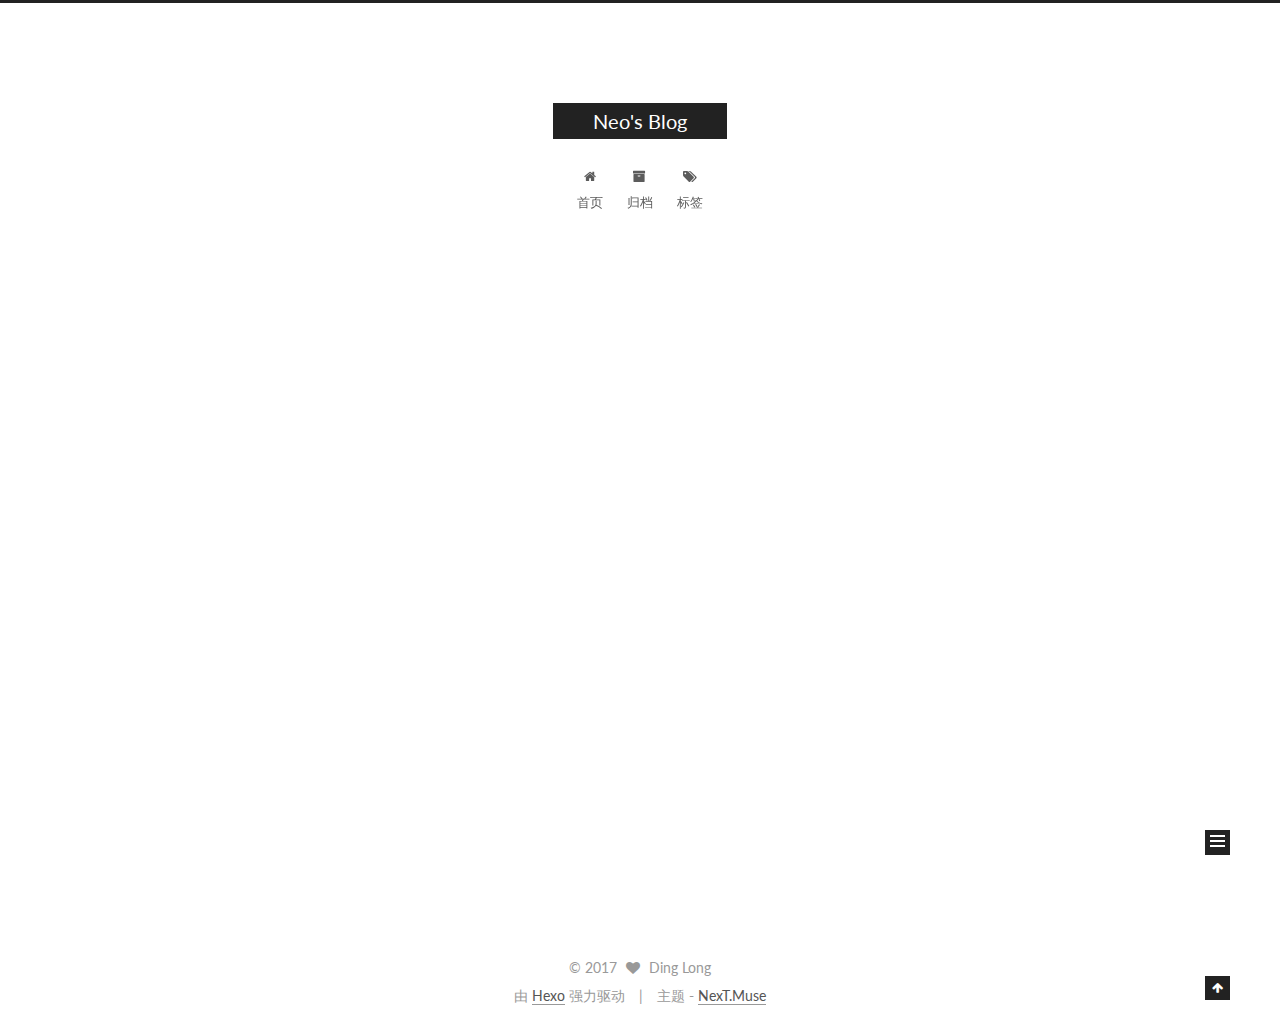
==== commit 21c00ef3: "Site updated: 2017-01-03 12:55:08" ====
--- a/index.html
+++ b/index.html
@@ -183,7 +183,7 @@
         <li class="menu-item menu-item-home">
           <a href="/" rel="section">
             
-              <i class="menu-item-icon fa fa-fw fa-question-circle"></i> <br />
+              <i class="menu-item-icon fa fa-fw fa-home"></i> <br />
             
             首页
           </a>
@@ -193,7 +193,7 @@
         <li class="menu-item menu-item-archives">
           <a href="/archives" rel="section">
             
-              <i class="menu-item-icon fa fa-fw fa-question-circle"></i> <br />
+              <i class="menu-item-icon fa fa-fw fa-archive"></i> <br />
             
             归档
           </a>
@@ -203,7 +203,7 @@
         <li class="menu-item menu-item-tags">
           <a href="/tags" rel="section">
             
-              <i class="menu-item-icon fa fa-fw fa-question-circle"></i> <br />
+              <i class="menu-item-icon fa fa-fw fa-tags"></i> <br />
             
             标签
           </a>
--- a/css/main.css
+++ b/css/main.css
@@ -1680,7 +1680,7 @@
   width: 4px;
   height: 4px;
   border-radius: 50%;
-  background: #3224a8;
+  background: #49ff2a;
 }
 .links-of-blogroll {
   font-size: 13px;
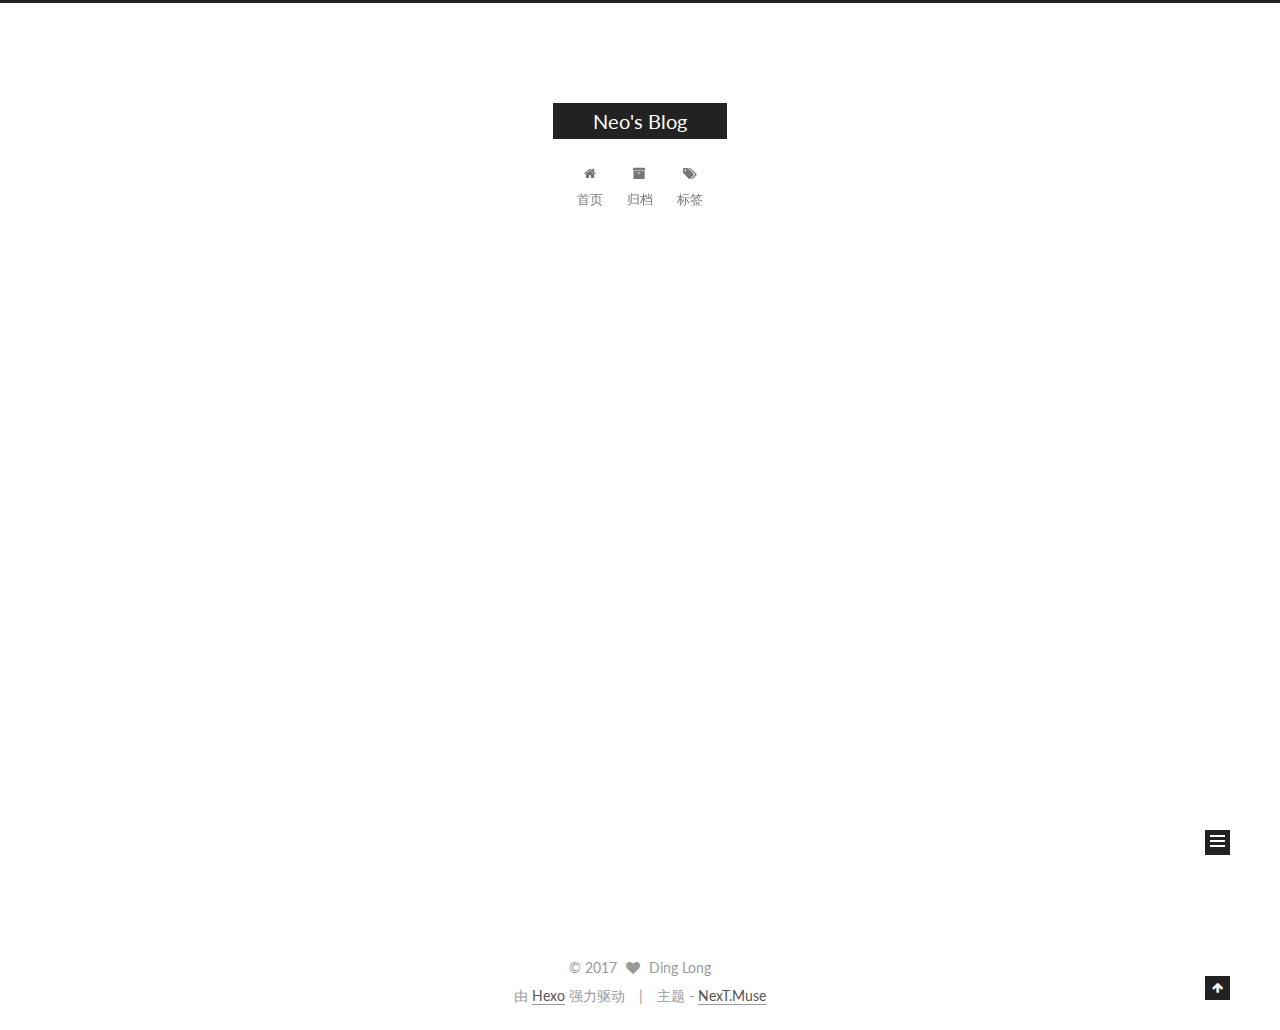
==== commit 4282e922: "Site updated: 2017-01-03 13:01:24" ====
--- a/index.html
+++ b/index.html
@@ -243,7 +243,7 @@
   <span style="display:none" itemprop="author" itemscope itemtype="http://schema.org/Person">
     <meta itemprop="name" content="Ding Long">
     <meta itemprop="description" content="">
-    <meta itemprop="image" content="/images/avatar.gif">
+    <meta itemprop="image" content="https://avatars3.githubusercontent.com/u/5870740?v=3&u=539cfc4f2ed8a9fec574774e56bdfc9ce114cec9&s=400">
   </span>
 
   <span style="display:none" itemprop="publisher" itemscope itemtype="http://schema.org/Organization">
@@ -383,7 +383,7 @@
       <section class="site-overview sidebar-panel sidebar-panel-active">
         <div class="site-author motion-element" itemprop="author" itemscope itemtype="http://schema.org/Person">
           <img class="site-author-image" itemprop="image"
-               src="/images/avatar.gif"
+               src="https://avatars3.githubusercontent.com/u/5870740?v=3&u=539cfc4f2ed8a9fec574774e56bdfc9ce114cec9&s=400"
                alt="Ding Long" />
           <p class="site-author-name" itemprop="name">Ding Long</p>
           <p class="site-description motion-element" itemprop="description"></p>
--- a/css/main.css
+++ b/css/main.css
@@ -1680,7 +1680,7 @@
   width: 4px;
   height: 4px;
   border-radius: 50%;
-  background: #49ff2a;
+  background: #feff08;
 }
 .links-of-blogroll {
   font-size: 13px;
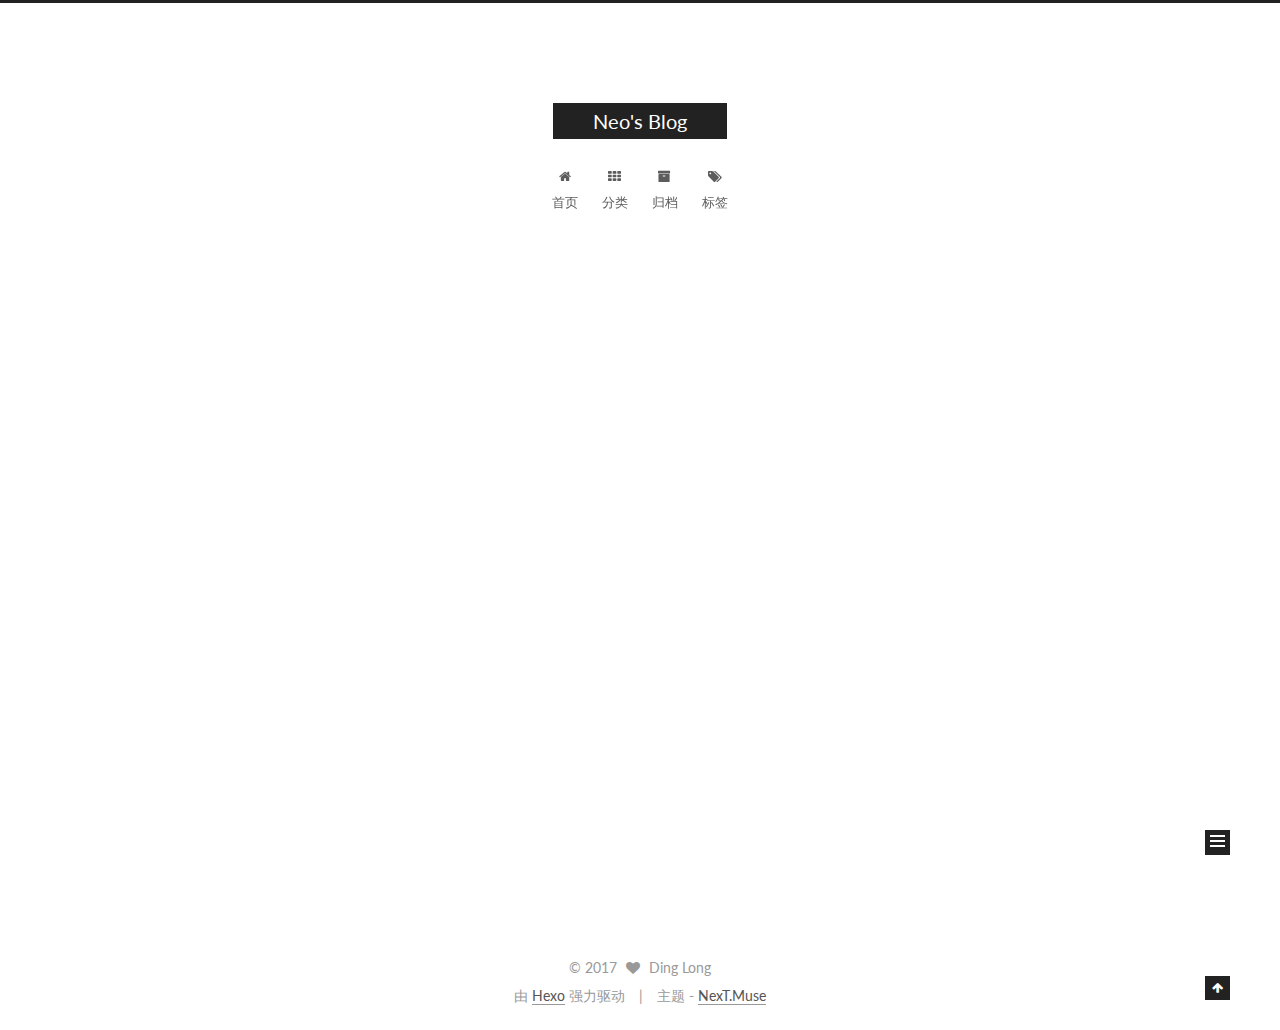
==== commit ba288a09: "Site updated: 2017-01-03 13:24:29" ====
--- a/index.html
+++ b/index.html
@@ -190,6 +190,16 @@
         </li>
       
         
+        <li class="menu-item menu-item-categories">
+          <a href="/categories" rel="section">
+            
+              <i class="menu-item-icon fa fa-fw fa-th"></i> <br />
+            
+            分类
+          </a>
+        </li>
+      
+        
         <li class="menu-item menu-item-archives">
           <a href="/archives" rel="section">
             
--- a/css/main.css
+++ b/css/main.css
@@ -1680,7 +1680,7 @@
   width: 4px;
   height: 4px;
   border-radius: 50%;
-  background: #feff08;
+  background: #9fffff;
 }
 .links-of-blogroll {
   font-size: 13px;
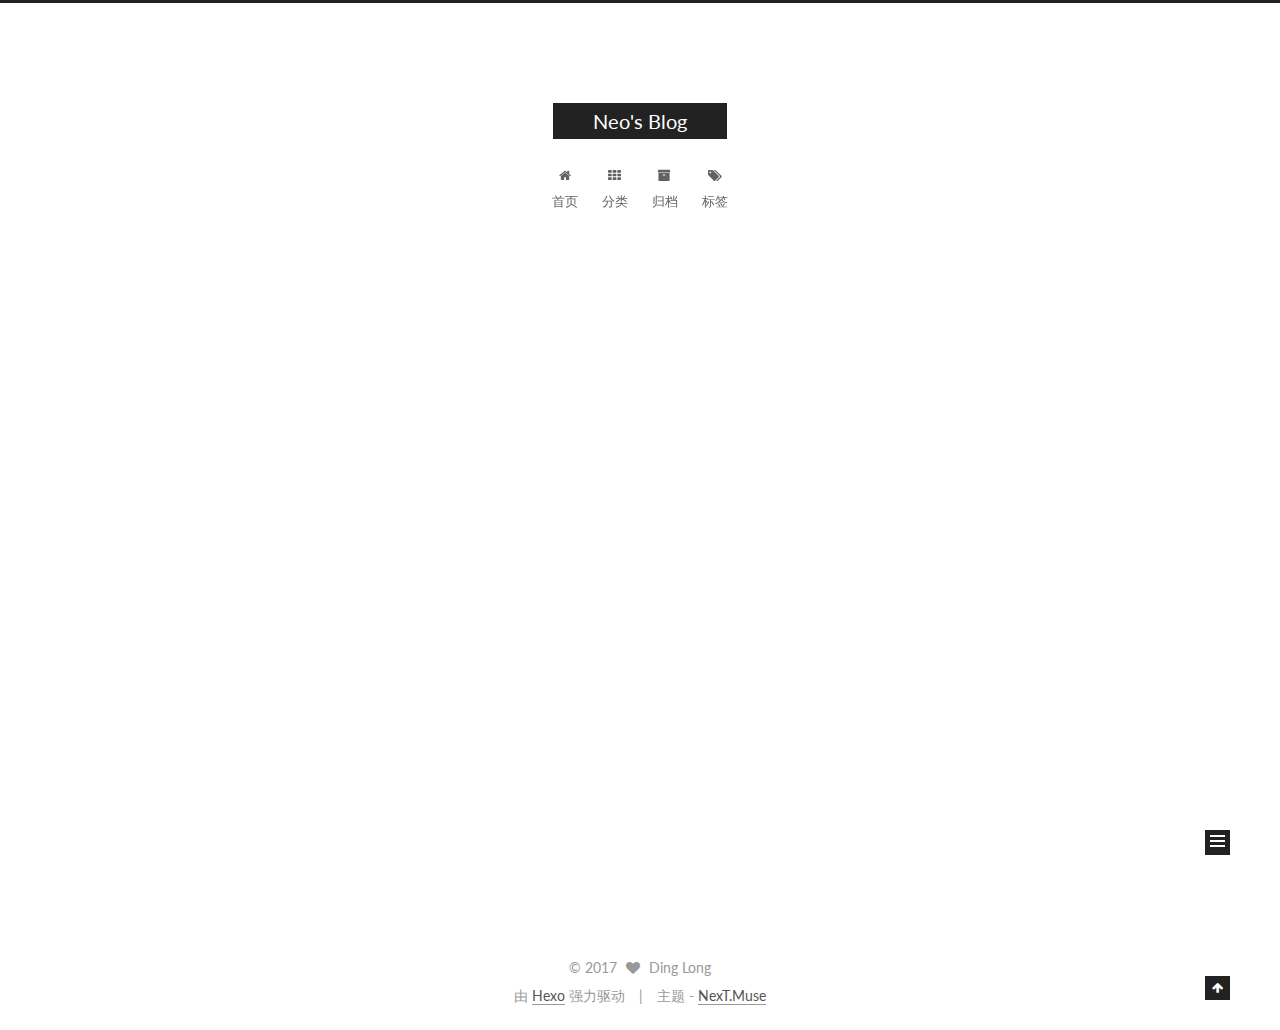
==== commit 8496a657: "Site updated: 2017-01-03 13:31:48" ====
--- a/index.html
+++ b/index.html
@@ -426,6 +426,35 @@
 
         <div class="links-of-author motion-element">
           
+            
+              <span class="links-of-author-item">
+                <a href="https://github.com/badguyding" target="_blank" title="GitHub">
+                  
+                    <i class="fa fa-fw fa-github"></i>
+                  
+                  GitHub
+                </a>
+              </span>
+            
+              <span class="links-of-author-item">
+                <a href="http://weibo.com/3009168491/profile" target="_blank" title="微博">
+                  
+                    <i class="fa fa-fw fa-globe"></i>
+                  
+                  微博
+                </a>
+              </span>
+            
+              <span class="links-of-author-item">
+                <a href="http://www.zhihu.com/people/ding-long-6" target="_blank" title="知乎">
+                  
+                    <i class="fa fa-fw fa-globe"></i>
+                  
+                  知乎
+                </a>
+              </span>
+            
+          
         </div>
 
         
--- a/css/main.css
+++ b/css/main.css
@@ -1680,7 +1680,7 @@
   width: 4px;
   height: 4px;
   border-radius: 50%;
-  background: #9fffff;
+  background: #ff61a1;
 }
 .links-of-blogroll {
   font-size: 13px;
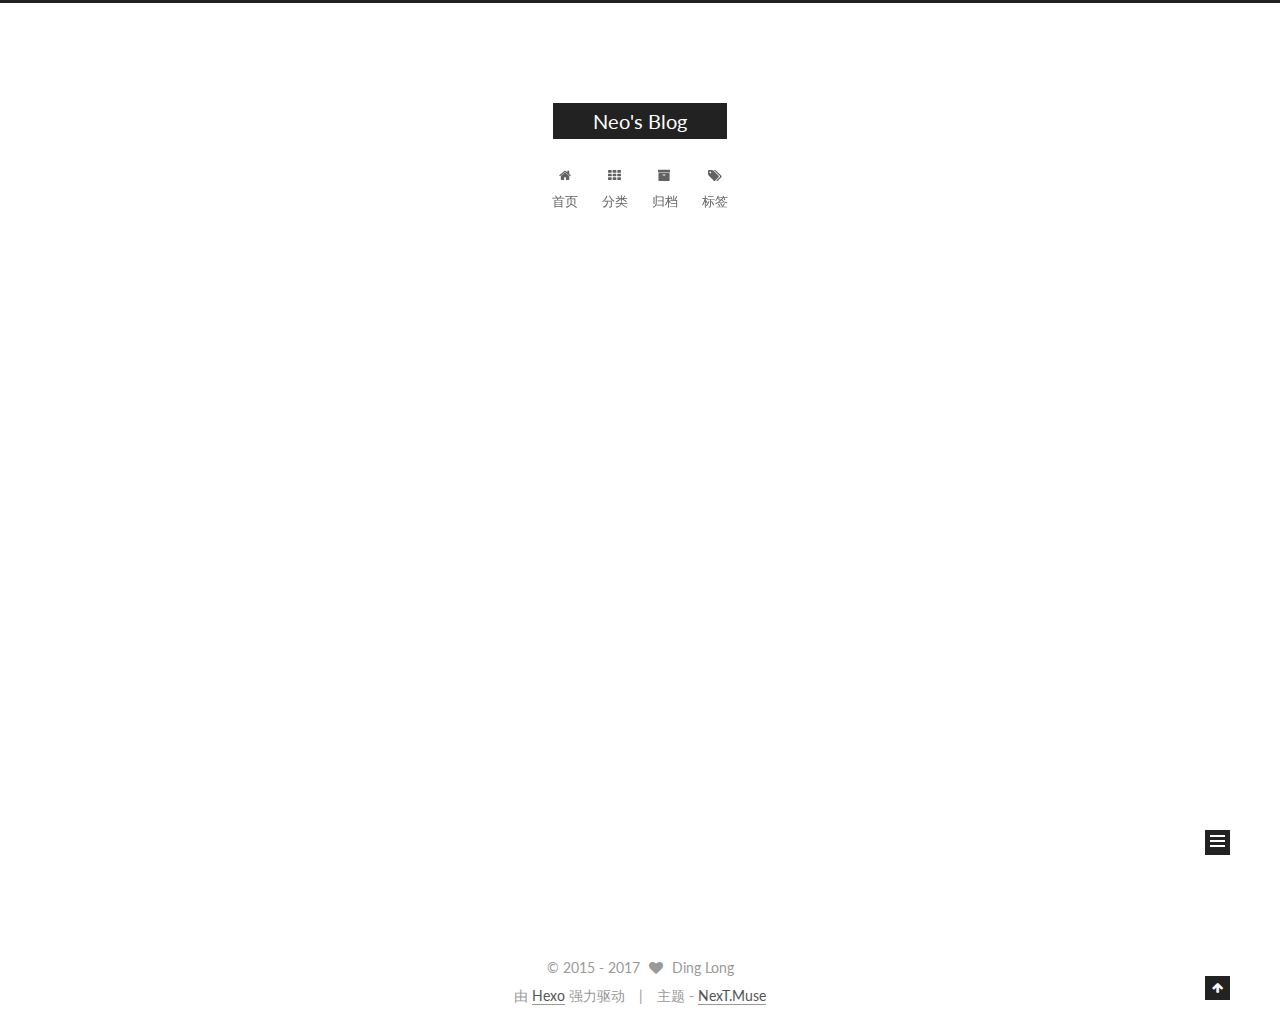
==== commit 319020c1: "Site updated: 2017-01-03 13:49:04" ====
--- a/index.html
+++ b/index.html
@@ -482,7 +482,7 @@
       <div class="footer-inner">
         <div class="copyright" >
   
-  &copy; 
+  &copy;  2015 - 
   <span itemprop="copyrightYear">2017</span>
   <span class="with-love">
     <i class="fa fa-heart"></i>
--- a/css/main.css
+++ b/css/main.css
@@ -1523,6 +1523,121 @@
 .fancybox-close:hover {
   border: none;
 }
+#rewardButton {
+  cursor: pointer;
+  border: 0;
+  outline: 0;
+  border-radius: 100%;
+  padding: 0;
+  margin: 0;
+  letter-spacing: normal;
+  text-transform: none;
+  text-indent: 0px;
+  text-shadow: none;
+}
+#rewardButton span {
+  display: inline-block;
+  width: 80px;
+  height: 35px;
+  border-radius: 5px;
+  color: #fff;
+  font-weight: 400;
+  font-style: normal;
+  font-variant: normal;
+  font-stretch: normal;
+  font-size: 18px;
+  font-family: "Microsoft Yahei";
+  background: #f44336;
+}
+#rewardButton span:hover {
+  background: #f7877f;
+}
+#QR {
+  padding-top: 20px;
+}
+#QR a {
+  border: 0;
+}
+#QR img {
+  width: 180px;
+  max-width: 100%;
+  display: inline-block;
+  margin: 0.8em 2em 0 2em;
+}
+#wechat:hover p {
+  animation: roll 0.1s infinite linear;
+  -webkit-animation: roll 0.1s infinite linear;
+  -moz-animation: roll 0.1s infinite linear;
+}
+#alipay:hover p {
+  animation: roll 0.1s infinite linear;
+  -webkit-animation: roll 0.1s infinite linear;
+  -moz-animation: roll 0.1s infinite linear;
+}
+@-moz-keyframes roll {
+  from {
+    -webkit-transform: rotateZ(30deg);
+    -moz-transform: rotateZ(30deg);
+    -ms-transform: rotateZ(30deg);
+    -o-transform: rotateZ(30deg);
+    transform: rotateZ(30deg);
+  }
+  to {
+    -webkit-transform: rotateZ(-30deg);
+    -moz-transform: rotateZ(-30deg);
+    -ms-transform: rotateZ(-30deg);
+    -o-transform: rotateZ(-30deg);
+    transform: rotateZ(-30deg);
+  }
+}
+@-webkit-keyframes roll {
+  from {
+    -webkit-transform: rotateZ(30deg);
+    -moz-transform: rotateZ(30deg);
+    -ms-transform: rotateZ(30deg);
+    -o-transform: rotateZ(30deg);
+    transform: rotateZ(30deg);
+  }
+  to {
+    -webkit-transform: rotateZ(-30deg);
+    -moz-transform: rotateZ(-30deg);
+    -ms-transform: rotateZ(-30deg);
+    -o-transform: rotateZ(-30deg);
+    transform: rotateZ(-30deg);
+  }
+}
+@-o-keyframes roll {
+  from {
+    -webkit-transform: rotateZ(30deg);
+    -moz-transform: rotateZ(30deg);
+    -ms-transform: rotateZ(30deg);
+    -o-transform: rotateZ(30deg);
+    transform: rotateZ(30deg);
+  }
+  to {
+    -webkit-transform: rotateZ(-30deg);
+    -moz-transform: rotateZ(-30deg);
+    -ms-transform: rotateZ(-30deg);
+    -o-transform: rotateZ(-30deg);
+    transform: rotateZ(-30deg);
+  }
+}
+@keyframes roll {
+  from {
+    -webkit-transform: rotateZ(30deg);
+    -moz-transform: rotateZ(30deg);
+    -ms-transform: rotateZ(30deg);
+    -o-transform: rotateZ(30deg);
+    transform: rotateZ(30deg);
+  }
+  to {
+    -webkit-transform: rotateZ(-30deg);
+    -moz-transform: rotateZ(-30deg);
+    -ms-transform: rotateZ(-30deg);
+    -o-transform: rotateZ(-30deg);
+    transform: rotateZ(-30deg);
+  }
+}
 .sidebar {
   position: fixed;
   right: 0;
@@ -1680,7 +1795,7 @@
   width: 4px;
   height: 4px;
   border-radius: 50%;
-  background: #ff61a1;
+  background: #7821ff;
 }
 .links-of-blogroll {
   font-size: 13px;
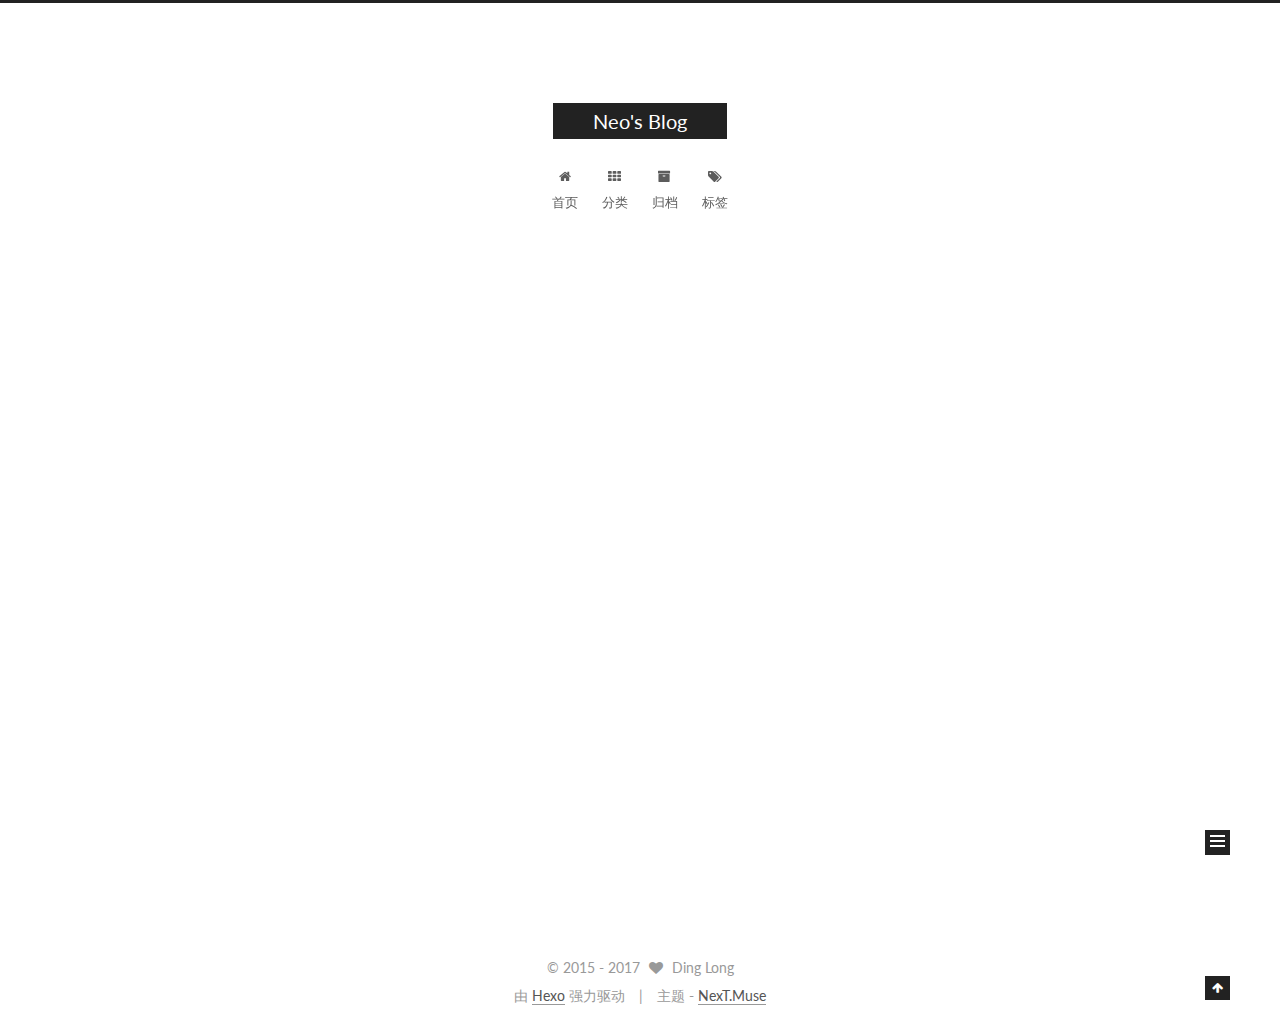
==== commit cc9ab739: "Site updated: 2017-01-03 14:14:43" ====
--- a/index.html
+++ b/index.html
@@ -73,6 +73,8 @@
 
 
 
+
+  <link rel="alternate" href="/atom.xml" title="Neo's Blog" type="application/atom+xml" />
 
 
 
@@ -423,6 +425,13 @@
         </nav>
 
         
+          <div class="feed-link motion-element">
+            <a href="/atom.xml" rel="alternate">
+              <i class="fa fa-rss"></i>
+              RSS
+            </a>
+          </div>
+        
 
         <div class="links-of-author motion-element">
           
@@ -439,7 +448,7 @@
               <span class="links-of-author-item">
                 <a href="http://weibo.com/3009168491/profile" target="_blank" title="微博">
                   
-                    <i class="fa fa-fw fa-globe"></i>
+                    <i class="fa fa-fw fa-weibo"></i>
                   
                   微博
                 </a>
--- a/css/main.css
+++ b/css/main.css
@@ -1795,7 +1795,7 @@
   width: 4px;
   height: 4px;
   border-radius: 50%;
-  background: #7821ff;
+  background: #c6ffb3;
 }
 .links-of-blogroll {
   font-size: 13px;
